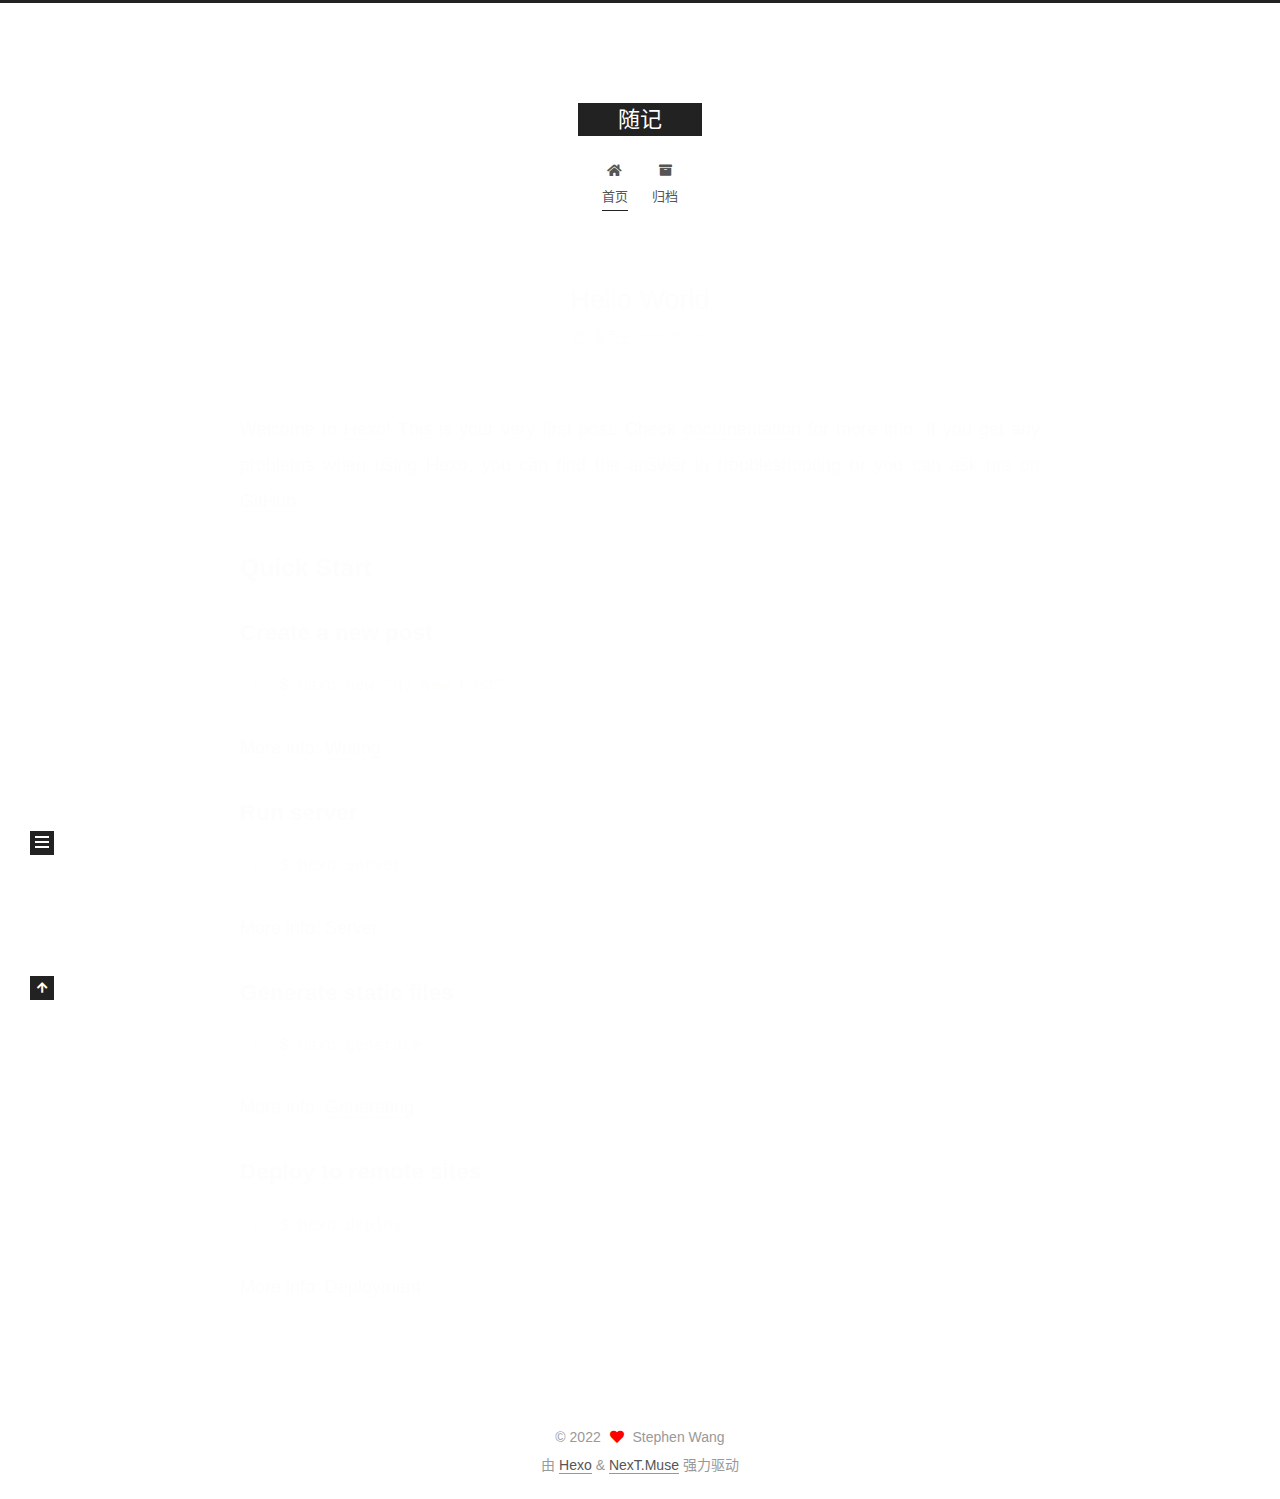
==== index.html @ b73f115b "Site updated: 2022-05-12 23:34:53" ====
<!DOCTYPE html>
<html lang="zh-CN">
<head>
  <meta charset="UTF-8">
<meta name="viewport" content="width=device-width, initial-scale=1, maximum-scale=2">
<meta name="theme-color" content="#222">
<meta name="generator" content="Hexo 6.2.0">
  <link rel="apple-touch-icon" sizes="180x180" href="/images/apple-touch-icon-next.png">
  <link rel="icon" type="image/png" sizes="32x32" href="/images/favicon-32x32-next.png">
  <link rel="icon" type="image/png" sizes="16x16" href="/images/favicon-16x16-next.png">
  <link rel="mask-icon" href="/images/logo.svg" color="#222">

<link rel="stylesheet" href="/css/main.css">


<link rel="stylesheet" href="/lib/font-awesome/css/all.min.css">

<script id="hexo-configurations">
    var NexT = window.NexT || {};
    var CONFIG = {"hostname":"example.com","root":"/","scheme":"Muse","version":"7.8.0","exturl":false,"sidebar":{"position":"left","display":"post","padding":18,"offset":12,"onmobile":false},"copycode":{"enable":false,"show_result":false,"style":null},"back2top":{"enable":true,"sidebar":false,"scrollpercent":false},"bookmark":{"enable":false,"color":"#222","save":"auto"},"fancybox":false,"mediumzoom":false,"lazyload":false,"pangu":false,"comments":{"style":"tabs","active":null,"storage":true,"lazyload":false,"nav":null},"algolia":{"hits":{"per_page":10},"labels":{"input_placeholder":"Search for Posts","hits_empty":"We didn't find any results for the search: ${query}","hits_stats":"${hits} results found in ${time} ms"}},"localsearch":{"enable":false,"trigger":"auto","top_n_per_article":1,"unescape":false,"preload":false},"motion":{"enable":true,"async":false,"transition":{"post_block":"fadeIn","post_header":"slideDownIn","post_body":"slideDownIn","coll_header":"slideLeftIn","sidebar":"slideUpIn"}}};
  </script>

  <meta property="og:type" content="website">
<meta property="og:title" content="随记">
<meta property="og:url" content="http://example.com/index.html">
<meta property="og:site_name" content="随记">
<meta property="og:locale" content="zh_CN">
<meta property="article:author" content="Stephen Wang">
<meta name="twitter:card" content="summary">

<link rel="canonical" href="http://example.com/">


<script id="page-configurations">
  // https://hexo.io/docs/variables.html
  CONFIG.page = {
    sidebar: "",
    isHome : true,
    isPost : false,
    lang   : 'zh-CN'
  };
</script>

  <title>随记</title>
  






  <noscript>
  <style>
  .use-motion .brand,
  .use-motion .menu-item,
  .sidebar-inner,
  .use-motion .post-block,
  .use-motion .pagination,
  .use-motion .comments,
  .use-motion .post-header,
  .use-motion .post-body,
  .use-motion .collection-header { opacity: initial; }

  .use-motion .site-title,
  .use-motion .site-subtitle {
    opacity: initial;
    top: initial;
  }

  .use-motion .logo-line-before i { left: initial; }
  .use-motion .logo-line-after i { right: initial; }
  </style>
</noscript>

</head>

<body itemscope itemtype="http://schema.org/WebPage">
  <div class="container use-motion">
    <div class="headband"></div>

    <header class="header" itemscope itemtype="http://schema.org/WPHeader">
      <div class="header-inner"><div class="site-brand-container">
  <div class="site-nav-toggle">
    <div class="toggle" aria-label="切换导航栏">
      <span class="toggle-line toggle-line-first"></span>
      <span class="toggle-line toggle-line-middle"></span>
      <span class="toggle-line toggle-line-last"></span>
    </div>
  </div>

  <div class="site-meta">

    <a href="/" class="brand" rel="start">
      <span class="logo-line-before"><i></i></span>
      <h1 class="site-title">随记</h1>
      <span class="logo-line-after"><i></i></span>
    </a>
  </div>

  <div class="site-nav-right">
    <div class="toggle popup-trigger">
    </div>
  </div>
</div>




<nav class="site-nav">
  <ul id="menu" class="main-menu menu">
        <li class="menu-item menu-item-home">

    <a href="/" rel="section"><i class="fa fa-home fa-fw"></i>首页</a>

  </li>
        <li class="menu-item menu-item-archives">

    <a href="/archives/" rel="section"><i class="fa fa-archive fa-fw"></i>归档</a>

  </li>
  </ul>
</nav>




</div>
    </header>

    
  <div class="back-to-top">
    <i class="fa fa-arrow-up"></i>
    <span>0%</span>
  </div>


    <main class="main">
      <div class="main-inner">
        <div class="content-wrap">
          

          <div class="content index posts-expand">
            
      
  
  
  <article itemscope itemtype="http://schema.org/Article" class="post-block" lang="zh-CN">
    <link itemprop="mainEntityOfPage" href="http://example.com/2022/05/12/hello-world/">

    <span hidden itemprop="author" itemscope itemtype="http://schema.org/Person">
      <meta itemprop="image" content="/images/avatar.gif">
      <meta itemprop="name" content="Stephen Wang">
      <meta itemprop="description" content="">
    </span>

    <span hidden itemprop="publisher" itemscope itemtype="http://schema.org/Organization">
      <meta itemprop="name" content="随记">
    </span>
      <header class="post-header">
        <h2 class="post-title" itemprop="name headline">
          
            <a href="/2022/05/12/hello-world/" class="post-title-link" itemprop="url">Hello World</a>
        </h2>

        <div class="post-meta">
            <span class="post-meta-item">
              <span class="post-meta-item-icon">
                <i class="far fa-calendar"></i>
              </span>
              <span class="post-meta-item-text">发表于</span>

              <time title="创建时间：2022-05-12 22:41:40" itemprop="dateCreated datePublished" datetime="2022-05-12T22:41:40+08:00">2022-05-12</time>
            </span>

          

        </div>
      </header>

    
    
    
    <div class="post-body" itemprop="articleBody">

      
          <p>Welcome to <a target="_blank" rel="noopener" href="https://hexo.io/">Hexo</a>! This is your very first post. Check <a target="_blank" rel="noopener" href="https://hexo.io/docs/">documentation</a> for more info. If you get any problems when using Hexo, you can find the answer in <a target="_blank" rel="noopener" href="https://hexo.io/docs/troubleshooting.html">troubleshooting</a> or you can ask me on <a target="_blank" rel="noopener" href="https://github.com/hexojs/hexo/issues">GitHub</a>.</p>
<h2 id="Quick-Start"><a href="#Quick-Start" class="headerlink" title="Quick Start"></a>Quick Start</h2><h3 id="Create-a-new-post"><a href="#Create-a-new-post" class="headerlink" title="Create a new post"></a>Create a new post</h3><figure class="highlight bash"><table><tr><td class="gutter"><pre><span class="line">1</span><br></pre></td><td class="code"><pre><span class="line">$ hexo new <span class="string">&quot;My New Post&quot;</span></span><br></pre></td></tr></table></figure>

<p>More info: <a target="_blank" rel="noopener" href="https://hexo.io/docs/writing.html">Writing</a></p>
<h3 id="Run-server"><a href="#Run-server" class="headerlink" title="Run server"></a>Run server</h3><figure class="highlight bash"><table><tr><td class="gutter"><pre><span class="line">1</span><br></pre></td><td class="code"><pre><span class="line">$ hexo server</span><br></pre></td></tr></table></figure>

<p>More info: <a target="_blank" rel="noopener" href="https://hexo.io/docs/server.html">Server</a></p>
<h3 id="Generate-static-files"><a href="#Generate-static-files" class="headerlink" title="Generate static files"></a>Generate static files</h3><figure class="highlight bash"><table><tr><td class="gutter"><pre><span class="line">1</span><br></pre></td><td class="code"><pre><span class="line">$ hexo generate</span><br></pre></td></tr></table></figure>

<p>More info: <a target="_blank" rel="noopener" href="https://hexo.io/docs/generating.html">Generating</a></p>
<h3 id="Deploy-to-remote-sites"><a href="#Deploy-to-remote-sites" class="headerlink" title="Deploy to remote sites"></a>Deploy to remote sites</h3><figure class="highlight bash"><table><tr><td class="gutter"><pre><span class="line">1</span><br></pre></td><td class="code"><pre><span class="line">$ hexo deploy</span><br></pre></td></tr></table></figure>

<p>More info: <a target="_blank" rel="noopener" href="https://hexo.io/docs/one-command-deployment.html">Deployment</a></p>

      
    </div>

    
    
    
      <footer class="post-footer">
        <div class="post-eof"></div>
      </footer>
  </article>
  
  
  


  



          </div>
          

<script>
  window.addEventListener('tabs:register', () => {
    let { activeClass } = CONFIG.comments;
    if (CONFIG.comments.storage) {
      activeClass = localStorage.getItem('comments_active') || activeClass;
    }
    if (activeClass) {
      let activeTab = document.querySelector(`a[href="#comment-${activeClass}"]`);
      if (activeTab) {
        activeTab.click();
      }
    }
  });
  if (CONFIG.comments.storage) {
    window.addEventListener('tabs:click', event => {
      if (!event.target.matches('.tabs-comment .tab-content .tab-pane')) return;
      let commentClass = event.target.classList[1];
      localStorage.setItem('comments_active', commentClass);
    });
  }
</script>

        </div>
          
  
  <div class="toggle sidebar-toggle">
    <span class="toggle-line toggle-line-first"></span>
    <span class="toggle-line toggle-line-middle"></span>
    <span class="toggle-line toggle-line-last"></span>
  </div>

  <aside class="sidebar">
    <div class="sidebar-inner">

      <ul class="sidebar-nav motion-element">
        <li class="sidebar-nav-toc">
          文章目录
        </li>
        <li class="sidebar-nav-overview">
          站点概览
        </li>
      </ul>

      <!--noindex-->
      <div class="post-toc-wrap sidebar-panel">
      </div>
      <!--/noindex-->

      <div class="site-overview-wrap sidebar-panel">
        <div class="site-author motion-element" itemprop="author" itemscope itemtype="http://schema.org/Person">
  <p class="site-author-name" itemprop="name">Stephen Wang</p>
  <div class="site-description" itemprop="description"></div>
</div>
<div class="site-state-wrap motion-element">
  <nav class="site-state">
      <div class="site-state-item site-state-posts">
          <a href="/archives/">
        
          <span class="site-state-item-count">1</span>
          <span class="site-state-item-name">日志</span>
        </a>
      </div>
  </nav>
</div>



      </div>

    </div>
  </aside>
  <div id="sidebar-dimmer"></div>


      </div>
    </main>

    <footer class="footer">
      <div class="footer-inner">
        

        

<div class="copyright">
  
  &copy; 
  <span itemprop="copyrightYear">2022</span>
  <span class="with-love">
    <i class="fa fa-heart"></i>
  </span>
  <span class="author" itemprop="copyrightHolder">Stephen Wang</span>
</div>
  <div class="powered-by">由 <a href="https://hexo.io/" class="theme-link" rel="noopener" target="_blank">Hexo</a> & <a href="https://muse.theme-next.org/" class="theme-link" rel="noopener" target="_blank">NexT.Muse</a> 强力驱动
  </div>

        








      </div>
    </footer>
  </div>

  
  <script src="/lib/anime.min.js"></script>
  <script src="/lib/velocity/velocity.min.js"></script>
  <script src="/lib/velocity/velocity.ui.min.js"></script>

<script src="/js/utils.js"></script>

<script src="/js/motion.js"></script>


<script src="/js/schemes/muse.js"></script>


<script src="/js/next-boot.js"></script>




  















  

  

</body>
</html>
---- css/main.css ----
:root {
  --body-bg-color: #fff;
  --content-bg-color: #fff;
  --card-bg-color: #f5f5f5;
  --text-color: #555;
  --blockquote-color: #666;
  --link-color: #555;
  --link-hover-color: #222;
  --brand-color: #fff;
  --brand-hover-color: #fff;
  --table-row-odd-bg-color: #f9f9f9;
  --table-row-hover-bg-color: #f5f5f5;
  --menu-item-bg-color: #f5f5f5;
  --btn-default-bg: #222;
  --btn-default-color: #fff;
  --btn-default-border-color: #222;
  --btn-default-hover-bg: #fff;
  --btn-default-hover-color: #222;
  --btn-default-hover-border-color: #222;
}
html {
  line-height: 1.15; /* 1 */
  -webkit-text-size-adjust: 100%; /* 2 */
}
body {
  margin: 0;
}
main {
  display: block;
}
h1 {
  font-size: 2em;
  margin: 0.67em 0;
}
hr {
  box-sizing: content-box; /* 1 */
  height: 0; /* 1 */
  overflow: visible; /* 2 */
}
pre {
  font-family: monospace, monospace; /* 1 */
  font-size: 1em; /* 2 */
}
a {
  background: transparent;
}
abbr[title] {
  border-bottom: none; /* 1 */
  text-decoration: underline; /* 2 */
  text-decoration: underline dotted; /* 2 */
}
b,
strong {
  font-weight: bolder;
}
code,
kbd,
samp {
  font-family: monospace, monospace; /* 1 */
  font-size: 1em; /* 2 */
}
small {
  font-size: 80%;
}
sub,
sup {
  font-size: 75%;
  line-height: 0;
  position: relative;
  vertical-align: baseline;
}
sub {
  bottom: -0.25em;
}
sup {
  top: -0.5em;
}
img {
  border-style: none;
}
button,
input,
optgroup,
select,
textarea {
  font-family: inherit; /* 1 */
  font-size: 100%; /* 1 */
  line-height: 1.15; /* 1 */
  margin: 0; /* 2 */
}
button,
input {
/* 1 */
  overflow: visible;
}
button,
select {
/* 1 */
  text-transform: none;
}
button,
[type='button'],
[type='reset'],
[type='submit'] {
  -webkit-appearance: button;
}
button::-moz-focus-inner,
[type='button']::-moz-focus-inner,
[type='reset']::-moz-focus-inner,
[type='submit']::-moz-focus-inner {
  border-style: none;
  padding: 0;
}
button:-moz-focusring,
[type='button']:-moz-focusring,
[type='reset']:-moz-focusring,
[type='submit']:-moz-focusring {
  outline: 1px dotted ButtonText;
}
fieldset {
  padding: 0.35em 0.75em 0.625em;
}
legend {
  box-sizing: border-box; /* 1 */
  color: inherit; /* 2 */
  display: table; /* 1 */
  max-width: 100%; /* 1 */
  padding: 0; /* 3 */
  white-space: normal; /* 1 */
}
progress {
  vertical-align: baseline;
}
textarea {
  overflow: auto;
}
[type='checkbox'],
[type='radio'] {
  box-sizing: border-box; /* 1 */
  padding: 0; /* 2 */
}
[type='number']::-webkit-inner-spin-button,
[type='number']::-webkit-outer-spin-button {
  height: auto;
}
[type='search'] {
  outline-offset: -2px; /* 2 */
  -webkit-appearance: textfield; /* 1 */
}
[type='search']::-webkit-search-decoration {
  -webkit-appearance: none;
}
::-webkit-file-upload-button {
  font: inherit; /* 2 */
  -webkit-appearance: button; /* 1 */
}
details {
  display: block;
}
summary {
  display: list-item;
}
template {
  display: none;
}
[hidden] {
  display: none;
}
::selection {
  background: #262a30;
  color: #eee;
}
html,
body {
  height: 100%;
}
body {
  background: var(--body-bg-color);
  color: var(--text-color);
  font-family: 'Lato', "PingFang SC", "Microsoft YaHei", sans-serif;
  font-size: 1em;
  line-height: 2;
}
@media (max-width: 991px) {
  body {
    padding-left: 0 !important;
    padding-right: 0 !important;
  }
}
h1,
h2,
h3,
h4,
h5,
h6 {
  font-family: 'Lato', "PingFang SC", "Microsoft YaHei", sans-serif;
  font-weight: bold;
  line-height: 1.5;
  margin: 20px 0 15px;
}
h1 {
  font-size: 1.5em;
}
h2 {
  font-size: 1.375em;
}
h3 {
  font-size: 1.25em;
}
h4 {
  font-size: 1.125em;
}
h5 {
  font-size: 1em;
}
h6 {
  font-size: 0.875em;
}
p {
  margin: 0 0 20px 0;
}
a,
span.exturl {
  border-bottom: 1px solid #999;
  color: var(--link-color);
  outline: 0;
  text-decoration: none;
  overflow-wrap: break-word;
  word-wrap: break-word;
  cursor: pointer;
}
a:hover,
span.exturl:hover {
  border-bottom-color: var(--link-hover-color);
  color: var(--link-hover-color);
}
iframe,
img,
video {
  display: block;
  margin-left: auto;
  margin-right: auto;
  max-width: 100%;
}
hr {
  background-image: repeating-linear-gradient(-45deg, #ddd, #ddd 4px, transparent 4px, transparent 8px);
  border: 0;
  height: 3px;
  margin: 40px 0;
}
blockquote {
  border-left: 4px solid #ddd;
  color: var(--blockquote-color);
  margin: 0;
  padding: 0 15px;
}
blockquote cite::before {
  content: '-';
  padding: 0 5px;
}
dt {
  font-weight: bold;
}
dd {
  margin: 0;
  padding: 0;
}
kbd {
  background-color: #f5f5f5;
  background-image: linear-gradient(#eee, #fff, #eee);
  border: 1px solid #ccc;
  border-radius: 0.2em;
  box-shadow: 0.1em 0.1em 0.2em rgba(0,0,0,0.1);
  color: #555;
  font-family: inherit;
  padding: 0.1em 0.3em;
  white-space: nowrap;
}
.table-container {
  overflow: auto;
}
table {
  border-collapse: collapse;
  border-spacing: 0;
  font-size: 0.875em;
  margin: 0 0 20px 0;
  width: 100%;
}
tbody tr:nth-of-type(odd) {
  background: var(--table-row-odd-bg-color);
}
tbody tr:hover {
  background: var(--table-row-hover-bg-color);
}
caption,
th,
td {
  font-weight: normal;
  padding: 8px;
  vertical-align: middle;
}
th,
td {
  border: 1px solid #ddd;
  border-bottom: 3px solid #ddd;
}
th {
  font-weight: 700;
  padding-bottom: 10px;
}
td {
  border-bottom-width: 1px;
}
.btn {
  background: var(--btn-default-bg);
  border: 2px solid var(--btn-default-border-color);
  border-radius: 0;
  color: var(--btn-default-color);
  display: inline-block;
  font-size: 0.875em;
  line-height: 2;
  padding: 0 20px;
  text-decoration: none;
  transition-property: background-color;
  transition-delay: 0s;
  transition-duration: 0.2s;
  transition-timing-function: ease-in-out;
}
.btn:hover {
  background: var(--btn-default-hover-bg);
  border-color: var(--btn-default-hover-border-color);
  color: var(--btn-default-hover-color);
}
.btn + .btn {
  margin: 0 0 8px 8px;
}
.btn .fa-fw {
  text-align: left;
  width: 1.285714285714286em;
}
.toggle {
  line-height: 0;
}
.toggle .toggle-line {
  background: #fff;
  display: inline-block;
  height: 2px;
  left: 0;
  position: relative;
  top: 0;
  transition: all 0.4s;
  vertical-align: top;
  width: 100%;
}
.toggle .toggle-line:not(:first-child) {
  margin-top: 3px;
}
.toggle.toggle-arrow .toggle-line-first {
  left: 50%;
  top: 2px;
  transform: rotate(45deg);
  width: 50%;
}
.toggle.toggle-arrow .toggle-line-middle {
  left: 2px;
  width: 90%;
}
.toggle.toggle-arrow .toggle-line-last {
  left: 50%;
  top: -2px;
  transform: rotate(-45deg);
  width: 50%;
}
.toggle.toggle-close .toggle-line-first {
  transform: rotate(-45deg);
  top: 5px;
}
.toggle.toggle-close .toggle-line-middle {
  opacity: 0;
}
.toggle.toggle-close .toggle-line-last {
  transform: rotate(45deg);
  top: -5px;
}
.highlight,
pre {
  background: #f7f7f7;
  color: #4d4d4c;
  line-height: 1.6;
  margin: 0 auto 20px;
}
pre,
code {
  font-family: consolas, Menlo, monospace, "PingFang SC", "Microsoft YaHei";
}
code {
  background: #eee;
  border-radius: 3px;
  color: #555;
  padding: 2px 4px;
  overflow-wrap: break-word;
  word-wrap: break-word;
}
.highlight *::selection {
  background: #d6d6d6;
}
.highlight pre {
  border: 0;
  margin: 0;
  padding: 10px 0;
}
.highlight table {
  border: 0;
  margin: 0;
  width: auto;
}
.highlight td {
  border: 0;
  padding: 0;
}
.highlight figcaption {
  background: #eff2f3;
  color: #4d4d4c;
  display: flex;
  font-size: 0.875em;
  justify-content: space-between;
  line-height: 1.2;
  padding: 0.5em;
}
.highlight figcaption a {
  color: #4d4d4c;
}
.highlight figcaption a:hover {
  border-bottom-color: #4d4d4c;
}
.highlight .gutter {
  -moz-user-select: none;
  -ms-user-select: none;
  -webkit-user-select: none;
  user-select: none;
}
.highlight .gutter pre {
  background: #eff2f3;
  color: #869194;
  padding-left: 10px;
  padding-right: 10px;
  text-align: right;
}
.highlight .code pre {
  background: #f7f7f7;
  padding-left: 10px;
  width: 100%;
}
.gist table {
  width: auto;
}
.gist table td {
  border: 0;
}
pre {
  overflow: auto;
  padding: 10px;
}
pre code {
  background: none;
  color: #4d4d4c;
  font-size: 0.875em;
  padding: 0;
  text-shadow: none;
}
pre .deletion {
  background: #fdd;
}
pre .addition {
  background: #dfd;
}
pre .meta {
  color: #eab700;
  -moz-user-select: none;
  -ms-user-select: none;
  -webkit-user-select: none;
  user-select: none;
}
pre .comment {
  color: #8e908c;
}
pre .variable,
pre .attribute,
pre .tag,
pre .name,
pre .regexp,
pre .ruby .constant,
pre .xml .tag .title,
pre .xml .pi,
pre .xml .doctype,
pre .html .doctype,
pre .css .id,
pre .css .class,
pre .css .pseudo {
  color: #c82829;
}
pre .number,
pre .preprocessor,
pre .built_in,
pre .builtin-name,
pre .literal,
pre .params,
pre .constant,
pre .command {
  color: #f5871f;
}
pre .ruby .class .title,
pre .css .rules .attribute,
pre .string,
pre .symbol,
pre .value,
pre .inheritance,
pre .header,
pre .ruby .symbol,
pre .xml .cdata,
pre .special,
pre .formula {
  color: #718c00;
}
pre .title,
pre .css .hexcolor {
  color: #3e999f;
}
pre .function,
pre .python .decorator,
pre .python .title,
pre .ruby .function .title,
pre .ruby .title .keyword,
pre .perl .sub,
pre .javascript .title,
pre .coffeescript .title {
  color: #4271ae;
}
pre .keyword,
pre .javascript .function {
  color: #8959a8;
}
.blockquote-center {
  border-left: none;
  margin: 40px 0;
  padding: 0;
  position: relative;
  text-align: center;
}
.blockquote-center .fa {
  display: block;
  opacity: 0.6;
  position: absolute;
  width: 100%;
}
.blockquote-center .fa-quote-left {
  border-top: 1px solid #ccc;
  text-align: left;
  top: -20px;
}
.blockquote-center .fa-quote-right {
  border-bottom: 1px solid #ccc;
  text-align: right;
  bottom: -20px;
}
.blockquote-center p,
.blockquote-center div {
  text-align: center;
}
.post-body .group-picture img {
  margin: 0 auto;
  padding: 0 3px;
}
.group-picture-row {
  margin-bottom: 6px;
  overflow: hidden;
}
.group-picture-column {
  float: left;
  margin-bottom: 10px;
}
.post-body .label {
  color: #555;
  display: inline;
  padding: 0 2px;
}
.post-body .label.default {
  background: #f0f0f0;
}
.post-body .label.primary {
  background: #efe6f7;
}
.post-body .label.info {
  background: #e5f2f8;
}
.post-body .label.success {
  background: #e7f4e9;
}
.post-body .label.warning {
  background: #fcf6e1;
}
.post-body .label.danger {
  background: #fae8eb;
}
.post-body .tabs {
  margin-bottom: 20px;
}
.post-body .tabs,
.tabs-comment {
  display: block;
  padding-top: 10px;
  position: relative;
}
.post-body .tabs ul.nav-tabs,
.tabs-comment ul.nav-tabs {
  display: flex;
  flex-wrap: wrap;
  margin: 0;
  margin-bottom: -1px;
  padding: 0;
}
@media (max-width: 413px) {
  .post-body .tabs ul.nav-tabs,
  .tabs-comment ul.nav-tabs {
    display: block;
    margin-bottom: 5px;
  }
}
.post-body .tabs ul.nav-tabs li.tab,
.tabs-comment ul.nav-tabs li.tab {
  border-bottom: 1px solid #ddd;
  border-left: 1px solid transparent;
  border-right: 1px solid transparent;
  border-top: 3px solid transparent;
  flex-grow: 1;
  list-style-type: none;
  border-radius: 0 0 0 0;
}
@media (max-width: 413px) {
  .post-body .tabs ul.nav-tabs li.tab,
  .tabs-comment ul.nav-tabs li.tab {
    border-bottom: 1px solid transparent;
    border-left: 3px solid transparent;
    border-right: 1px solid transparent;
    border-top: 1px solid transparent;
  }
}
@media (max-width: 413px) {
  .post-body .tabs ul.nav-tabs li.tab,
  .tabs-comment ul.nav-tabs li.tab {
    border-radius: 0;
  }
}
.post-body .tabs ul.nav-tabs li.tab a,
.tabs-comment ul.nav-tabs li.tab a {
  border-bottom: initial;
  display: block;
  line-height: 1.8;
  outline: 0;
  padding: 0.25em 0.75em;
  text-align: center;
  transition-delay: 0s;
  transition-duration: 0.2s;
  transition-timing-function: ease-out;
}
.post-body .tabs ul.nav-tabs li.tab a i,
.tabs-comment ul.nav-tabs li.tab a i {
  width: 1.285714285714286em;
}
.post-body .tabs ul.nav-tabs li.tab.active,
.tabs-comment ul.nav-tabs li.tab.active {
  border-bottom: 1px solid transparent;
  border-left: 1px solid #ddd;
  border-right: 1px solid #ddd;
  border-top: 3px solid #fc6423;
}
@media (max-width: 413px) {
  .post-body .tabs ul.nav-tabs li.tab.active,
  .tabs-comment ul.nav-tabs li.tab.active {
    border-bottom: 1px solid #ddd;
    border-left: 3px solid #fc6423;
    border-right: 1px solid #ddd;
    border-top: 1px solid #ddd;
  }
}
.post-body .tabs ul.nav-tabs li.tab.active a,
.tabs-comment ul.nav-tabs li.tab.active a {
  color: var(--link-color);
  cursor: default;
}
.post-body .tabs .tab-content .tab-pane,
.tabs-comment .tab-content .tab-pane {
  border: 1px solid #ddd;
  border-top: 0;
  padding: 20px 20px 0 20px;
  border-radius: 0;
}
.post-body .tabs .tab-content .tab-pane:not(.active),
.tabs-comment .tab-content .tab-pane:not(.active) {
  display: none;
}
.post-body .tabs .tab-content .tab-pane.active,
.tabs-comment .tab-content .tab-pane.active {
  display: block;
}
.post-body .tabs .tab-content .tab-pane.active:nth-of-type(1),
.tabs-comment .tab-content .tab-pane.active:nth-of-type(1) {
  border-radius: 0 0 0 0;
}
@media (max-width: 413px) {
  .post-body .tabs .tab-content .tab-pane.active:nth-of-type(1),
  .tabs-comment .tab-content .tab-pane.active:nth-of-type(1) {
    border-radius: 0;
  }
}
.post-body .note {
  border-radius: 3px;
  margin-bottom: 20px;
  padding: 1em;
  position: relative;
  border: 1px solid #eee;
  border-left-width: 5px;
}
.post-body .note h2,
.post-body .note h3,
.post-body .note h4,
.post-body .note h5,
.post-body .note h6 {
  margin-top: 0;
  border-bottom: initial;
  margin-bottom: 0;
  padding-top: 0;
}
.post-body .note p:first-child,
.post-body .note ul:first-child,
.post-body .note ol:first-child,
.post-body .note table:first-child,
.post-body .note pre:first-child,
.post-body .note blockquote:first-child,
.post-body .note img:first-child {
  margin-top: 0;
}
.post-body .note p:last-child,
.post-body .note ul:last-child,
.post-body .note ol:last-child,
.post-body .note table:last-child,
.post-body .note pre:last-child,
.post-body .note blockquote:last-child,
.post-body .note img:last-child {
  margin-bottom: 0;
}
.post-body .note.default {
  border-left-color: #777;
}
.post-body .note.default h2,
.post-body .note.default h3,
.post-body .note.default h4,
.post-body .note.default h5,
.post-body .note.default h6 {
  color: #777;
}
.post-body .note.primary {
  border-left-color: #6f42c1;
}
.post-body .note.primary h2,
.post-body .note.primary h3,
.post-body .note.primary h4,
.post-body .note.primary h5,
.post-body .note.primary h6 {
  color: #6f42c1;
}
.post-body .note.info {
  border-left-color: #428bca;
}
.post-body .note.info h2,
.post-body .note.info h3,
.post-body .note.info h4,
.post-body .note.info h5,
.post-body .note.info h6 {
  color: #428bca;
}
.post-body .note.success {
  border-left-color: #5cb85c;
}
.post-body .note.success h2,
.post-body .note.success h3,
.post-body .note.success h4,
.post-body .note.success h5,
.post-body .note.success h6 {
  color: #5cb85c;
}
.post-body .note.warning {
  border-left-color: #f0ad4e;
}
.post-body .note.warning h2,
.post-body .note.warning h3,
.post-body .note.warning h4,
.post-body .note.warning h5,
.post-body .note.warning h6 {
  color: #f0ad4e;
}
.post-body .note.danger {
  border-left-color: #d9534f;
}
.post-body .note.danger h2,
.post-body .note.danger h3,
.post-body .note.danger h4,
.post-body .note.danger h5,
.post-body .note.danger h6 {
  color: #d9534f;
}
.pagination .prev,
.pagination .next,
.pagination .page-number,
.pagination .space {
  display: inline-block;
  margin: 0 10px;
  padding: 0 11px;
  position: relative;
  top: -1px;
}
@media (max-width: 767px) {
  .pagination .prev,
  .pagination .next,
  .pagination .page-number,
  .pagination .space {
    margin: 0 5px;
  }
}
.pagination {
  border-top: 1px solid #eee;
  margin: 120px 0 0;
  text-align: center;
}
.pagination .prev,
.pagination .next,
.pagination .page-number {
  border-bottom: 0;
  border-top: 1px solid #eee;
  transition-property: border-color;
  transition-delay: 0s;
  transition-duration: 0.2s;
  transition-timing-function: ease-in-out;
}
.pagination .prev:hover,
.pagination .next:hover,
.pagination .page-number:hover {
  border-top-color: #222;
}
.pagination .space {
  margin: 0;
  padding: 0;
}
.pagination .prev {
  margin-left: 0;
}
.pagination .next {
  margin-right: 0;
}
.pagination .page-number.current {
  background: #ccc;
  border-top-color: #ccc;
  color: #fff;
}
@media (max-width: 767px) {
  .pagination {
    border-top: none;
  }
  .pagination .prev,
  .pagination .next,
  .pagination .page-number {
    border-bottom: 1px solid #eee;
    border-top: 0;
    margin-bottom: 10px;
    padding: 0 10px;
  }
  .pagination .prev:hover,
  .pagination .next:hover,
  .pagination .page-number:hover {
    border-bottom-color: #222;
  }
}
.comments {
  margin-top: 60px;
  overflow: hidden;
}
.comment-button-group {
  display: flex;
  flex-wrap: wrap-reverse;
  justify-content: center;
  margin: 1em 0;
}
.comment-button-group .comment-button {
  margin: 0.1em 0.2em;
}
.comment-button-group .comment-button.active {
  background: var(--btn-default-hover-bg);
  border-color: var(--btn-default-hover-border-color);
  color: var(--btn-default-hover-color);
}
.comment-position {
  display: none;
}
.comment-position.active {
  display: block;
}
.tabs-comment {
  background: var(--content-bg-color);
  margin-top: 4em;
  padding-top: 0;
}
.tabs-comment .comments {
  border: 0;
  box-shadow: none;
  margin-top: 0;
  padding-top: 0;
}
.container {
  min-height: 100%;
  position: relative;
}
.main-inner {
  margin: 0 auto;
  width: 700px;
}
@media (min-width: 1200px) {
  .main-inner {
    width: 800px;
  }
}
@media (min-width: 1600px) {
  .main-inner {
    width: 900px;
  }
}
@media (max-width: 767px) {
  .content-wrap {
    padding: 0 20px;
  }
}
.header {
  background: transparent;
}
.header-inner {
  margin: 0 auto;
  width: 700px;
}
@media (min-width: 1200px) {
  .header-inner {
    width: 800px;
  }
}
@media (min-width: 1600px) {
  .header-inner {
    width: 900px;
  }
}
.site-brand-container {
  display: flex;
  flex-shrink: 0;
  padding: 0 10px;
}
.headband {
  background: #222;
  height: 3px;
}
.site-meta {
  flex-grow: 1;
  text-align: center;
}
@media (max-width: 767px) {
  .site-meta {
    text-align: center;
  }
}
.brand {
  border-bottom: none;
  color: var(--brand-color);
  display: inline-block;
  line-height: 1.375em;
  padding: 0 40px;
  position: relative;
}
.brand:hover {
  color: var(--brand-hover-color);
}
.site-title {
  font-family: 'Lato', "PingFang SC", "Microsoft YaHei", sans-serif;
  font-size: 1.375em;
  font-weight: normal;
  margin: 0;
}
.site-subtitle {
  color: #999;
  font-size: 0.8125em;
  margin: 10px 0;
}
.use-motion .brand {
  opacity: 0;
}
.use-motion .site-title,
.use-motion .site-subtitle,
.use-motion .custom-logo-image {
  opacity: 0;
  position: relative;
  top: -10px;
}
.site-nav-toggle,
.site-nav-right {
  display: none;
}
@media (max-width: 767px) {
  .site-nav-toggle,
  .site-nav-right {
    display: flex;
    flex-direction: column;
    justify-content: center;
  }
}
.site-nav-toggle .toggle,
.site-nav-right .toggle {
  color: var(--text-color);
  padding: 10px;
  width: 22px;
}
.site-nav-toggle .toggle .toggle-line,
.site-nav-right .toggle .toggle-line {
  background: var(--text-color);
  border-radius: 1px;
}
.site-nav {
  display: block;
}
@media (max-width: 767px) {
  .site-nav {
    clear: both;
    display: none;
  }
}
.site-nav.site-nav-on {
  display: block;
}
.menu {
  margin-top: 20px;
  padding-left: 0;
  text-align: center;
}
.menu-item {
  display: inline-block;
  list-style: none;
  margin: 0 10px;
}
@media (max-width: 767px) {
  .menu-item {
    display: block;
    margin-top: 10px;
  }
  .menu-item.menu-item-search {
    display: none;
  }
}
.menu-item a,
.menu-item span.exturl {
  border-bottom: 0;
  display: block;
  font-size: 0.8125em;
  transition-property: border-color;
  transition-delay: 0s;
  transition-duration: 0.2s;
  transition-timing-function: ease-in-out;
}
@media (hover: none) {
  .menu-item a:hover,
  .menu-item span.exturl:hover {
    border-bottom-color: transparent !important;
  }
}
.menu-item .fa,
.menu-item .fab,
.menu-item .far,
.menu-item .fas {
  margin-right: 8px;
}
.menu-item .badge {
  display: inline-block;
  font-weight: bold;
  line-height: 1;
  margin-left: 0.35em;
  margin-top: 0.35em;
  text-align: center;
  white-space: nowrap;
}
@media (max-width: 767px) {
  .menu-item .badge {
    float: right;
    margin-left: 0;
  }
}
.menu-item-active a,
.menu .menu-item a:hover,
.menu .menu-item span.exturl:hover {
  background: var(--menu-item-bg-color);
}
.use-motion .menu-item {
  opacity: 0;
}
.sidebar {
  background: #222;
  bottom: 0;
  box-shadow: inset 0 2px 6px #000;
  position: fixed;
  top: 0;
}
@media (max-width: 991px) {
  .sidebar {
    display: none;
  }
}
.sidebar-inner {
  color: #999;
  padding: 18px 10px;
  text-align: center;
}
.cc-license {
  margin-top: 10px;
  text-align: center;
}
.cc-license .cc-opacity {
  border-bottom: none;
  opacity: 0.7;
}
.cc-license .cc-opacity:hover {
  opacity: 0.9;
}
.cc-license img {
  display: inline-block;
}
.site-author-image {
  border: 2px solid #333;
  display: block;
  margin: 0 auto;
  max-width: 96px;
  padding: 2px;
}
.site-author-name {
  color: #f5f5f5;
  font-weight: normal;
  margin: 5px 0 0;
  text-align: center;
}
.site-description {
  color: #999;
  font-size: 1em;
  margin-top: 5px;
  text-align: center;
}
.links-of-author {
  margin-top: 15px;
}
.links-of-author a,
.links-of-author span.exturl {
  border-bottom-color: #555;
  display: inline-block;
  font-size: 0.8125em;
  margin-bottom: 10px;
  margin-right: 10px;
  vertical-align: middle;
}
.links-of-author a::before,
.links-of-author span.exturl::before {
  background: #165c0a;
  border-radius: 50%;
  content: ' ';
  display: inline-block;
  height: 4px;
  margin-right: 3px;
  vertical-align: middle;
  width: 4px;
}
.sidebar-button {
  margin-top: 15px;
}
.sidebar-button a {
  border: 1px solid #fc6423;
  border-radius: 4px;
  color: #fc6423;
  display: inline-block;
  padding: 0 15px;
}
.sidebar-button a .fa,
.sidebar-button a .fab,
.sidebar-button a .far,
.sidebar-button a .fas {
  margin-right: 5px;
}
.sidebar-button a:hover {
  background: #fc6423;
  border: 1px solid #fc6423;
  color: #fff;
}
.sidebar-button a:hover .fa,
.sidebar-button a:hover .fab,
.sidebar-button a:hover .far,
.sidebar-button a:hover .fas {
  color: #fff;
}
.links-of-blogroll {
  font-size: 0.8125em;
  margin-top: 10px;
}
.links-of-blogroll-title {
  font-size: 0.875em;
  font-weight: 600;
  margin-top: 0;
}
.links-of-blogroll-list {
  list-style: none;
  margin: 0;
  padding: 0;
}
#sidebar-dimmer {
  display: none;
}
@media (max-width: 767px) {
  #sidebar-dimmer {
    background: #000;
    display: block;
    height: 100%;
    left: 100%;
    opacity: 0;
    position: fixed;
    top: 0;
    width: 100%;
    z-index: 1100;
  }
  .sidebar-active + #sidebar-dimmer {
    opacity: 0.7;
    transform: translateX(-100%);
    transition: opacity 0.5s;
  }
}
.sidebar-nav {
  margin: 0;
  padding-bottom: 20px;
  padding-left: 0;
}
.sidebar-nav li {
  border-bottom: 1px solid transparent;
  color: #666;
  cursor: pointer;
  display: inline-block;
  font-size: 0.875em;
}
.sidebar-nav li.sidebar-nav-overview {
  margin-left: 10px;
}
.sidebar-nav li:hover {
  color: #f5f5f5;
}
.sidebar-nav .sidebar-nav-active {
  border-bottom-color: #87daff;
  color: #87daff;
}
.sidebar-nav .sidebar-nav-active:hover {
  color: #87daff;
}
.sidebar-panel {
  display: none;
  overflow-x: hidden;
  overflow-y: auto;
}
.sidebar-panel-active {
  display: block;
}
.sidebar-toggle {
  background: #222;
  bottom: 45px;
  cursor: pointer;
  height: 14px;
  left: 30px;
  padding: 5px;
  position: fixed;
  width: 14px;
  z-index: 1300;
}
@media (max-width: 991px) {
  .sidebar-toggle {
    left: 20px;
    opacity: 0.8;
    display: none;
  }
}
.sidebar-toggle:hover .toggle-line {
  background: #87daff;
}
.post-toc {
  font-size: 0.875em;
}
.post-toc ol {
  list-style: none;
  margin: 0;
  padding: 0 2px 5px 10px;
  text-align: left;
}
.post-toc ol > ol {
  padding-left: 0;
}
.post-toc ol a {
  transition-property: all;
  transition-delay: 0s;
  transition-duration: 0.2s;
  transition-timing-function: ease-in-out;
}
.post-toc .nav-item {
  line-height: 1.8;
  overflow: hidden;
  text-overflow: ellipsis;
  white-space: nowrap;
}
.post-toc .nav .nav-child {
  display: none;
}
.post-toc .nav .active > .nav-child {
  display: block;
}
.post-toc .nav .active-current > .nav-child {
  display: block;
}
.post-toc .nav .active-current > .nav-child > .nav-item {
  display: block;
}
.post-toc .nav .active > a {
  border-bottom-color: #87daff;
  color: #87daff;
}
.post-toc .nav .active-current > a {
  color: #87daff;
}
.post-toc .nav .active-current > a:hover {
  color: #87daff;
}
.site-state {
  display: flex;
  justify-content: center;
  line-height: 1.4;
  margin-top: 10px;
  overflow: hidden;
  text-align: center;
  white-space: nowrap;
}
.site-state-item {
  padding: 0 15px;
}
.site-state-item:not(:first-child) {
  border-left: 1px solid #333;
}
.site-state-item a {
  border-bottom: none;
}
.site-state-item-count {
  display: block;
  font-size: 1.25em;
  font-weight: 600;
  text-align: center;
}
.site-state-item-name {
  color: inherit;
  font-size: 0.875em;
}
.footer {
  color: #999;
  font-size: 0.875em;
  padding: 20px 0;
}
.footer.footer-fixed {
  bottom: 0;
  left: 0;
  position: absolute;
  right: 0;
}
.footer-inner {
  box-sizing: border-box;
  margin: 0 auto;
  text-align: center;
  width: 700px;
}
@media (min-width: 1200px) {
  .footer-inner {
    width: 800px;
  }
}
@media (min-width: 1600px) {
  .footer-inner {
    width: 900px;
  }
}
.languages {
  display: inline-block;
  font-size: 1.125em;
  position: relative;
}
.languages .lang-select-label span {
  margin: 0 0.5em;
}
.languages .lang-select {
  height: 100%;
  left: 0;
  opacity: 0;
  position: absolute;
  top: 0;
  width: 100%;
}
.with-love {
  color: #ff0000;
  display: inline-block;
  margin: 0 5px;
}
.powered-by,
.theme-info {
  display: inline-block;
}
@-moz-keyframes iconAnimate {
  0%, 100% {
    transform: scale(1);
  }
  10%, 30% {
    transform: scale(0.9);
  }
  20%, 40%, 60%, 80% {
    transform: scale(1.1);
  }
  50%, 70% {
    transform: scale(1.1);
  }
}
@-webkit-keyframes iconAnimate {
  0%, 100% {
    transform: scale(1);
  }
  10%, 30% {
    transform: scale(0.9);
  }
  20%, 40%, 60%, 80% {
    transform: scale(1.1);
  }
  50%, 70% {
    transform: scale(1.1);
  }
}
@-o-keyframes iconAnimate {
  0%, 100% {
    transform: scale(1);
  }
  10%, 30% {
    transform: scale(0.9);
  }
  20%, 40%, 60%, 80% {
    transform: scale(1.1);
  }
  50%, 70% {
    transform: scale(1.1);
  }
}
@keyframes iconAnimate {
  0%, 100% {
    transform: scale(1);
  }
  10%, 30% {
    transform: scale(0.9);
  }
  20%, 40%, 60%, 80% {
    transform: scale(1.1);
  }
  50%, 70% {
    transform: scale(1.1);
  }
}
.back-to-top {
  font-size: 12px;
  text-align: center;
  transition-delay: 0s;
  transition-duration: 0.2s;
  transition-timing-function: ease-in-out;
}
.back-to-top {
  background: #222;
  bottom: -100px;
  box-sizing: border-box;
  color: #fff;
  cursor: pointer;
  left: 30px;
  opacity: 1;
  padding: 0 6px;
  position: fixed;
  transition-property: bottom;
  z-index: 1300;
  width: 24px;
}
.back-to-top span {
  display: none;
}
.back-to-top:hover {
  color: #87daff;
}
.back-to-top.back-to-top-on {
  bottom: 19px;
}
@media (max-width: 991px) {
  .back-to-top {
    left: 20px;
    opacity: 0.8;
  }
}
.post-body {
  font-family: 'Lato', "PingFang SC", "Microsoft YaHei", sans-serif;
  overflow-wrap: break-word;
  word-wrap: break-word;
}
@media (min-width: 1200px) {
  .post-body {
    font-size: 1.125em;
  }
}
.post-body .exturl .fa {
  font-size: 0.875em;
  margin-left: 4px;
}
.post-body .image-caption,
.post-body .figure .caption {
  color: #999;
  font-size: 0.875em;
  font-weight: bold;
  line-height: 1;
  margin: -20px auto 15px;
  text-align: center;
}
.post-sticky-flag {
  display: inline-block;
  transform: rotate(30deg);
}
.post-button {
  margin-top: 40px;
  text-align: center;
}
.use-motion .post-block,
.use-motion .pagination,
.use-motion .comments {
  opacity: 0;
}
.use-motion .post-header {
  opacity: 0;
}
.use-motion .post-body {
  opacity: 0;
}
.use-motion .collection-header {
  opacity: 0;
}
.posts-collapse {
  margin-left: 35px;
  position: relative;
}
@media (max-width: 767px) {
  .posts-collapse {
    margin-left: 0px;
    margin-right: 0px;
  }
}
.posts-collapse .collection-title {
  font-size: 1.125em;
  position: relative;
}
.posts-collapse .collection-title::before {
  background: #999;
  border: 1px solid #fff;
  border-radius: 50%;
  content: ' ';
  height: 10px;
  left: 0;
  margin-left: -6px;
  margin-top: -4px;
  position: absolute;
  top: 50%;
  width: 10px;
}
.posts-collapse .collection-year {
  font-size: 1.5em;
  font-weight: bold;
  margin: 60px 0;
  position: relative;
}
.posts-collapse .collection-year::before {
  background: #bbb;
  border-radius: 50%;
  content: ' ';
  height: 8px;
  left: 0;
  margin-left: -4px;
  margin-top: -4px;
  position: absolute;
  top: 50%;
  width: 8px;
}
.posts-collapse .collection-header {
  display: block;
  margin: 0 0 0 20px;
}
.posts-collapse .collection-header small {
  color: #bbb;
  margin-left: 5px;
}
.posts-collapse .post-header {
  border-bottom: 1px dashed #ccc;
  margin: 30px 0;
  padding-left: 15px;
  position: relative;
  transition-property: border;
  transition-delay: 0s;
  transition-duration: 0.2s;
  transition-timing-function: ease-in-out;
}
.posts-collapse .post-header::before {
  background: #bbb;
  border: 1px solid #fff;
  border-radius: 50%;
  content: ' ';
  height: 6px;
  left: 0;
  margin-left: -4px;
  position: absolute;
  top: 0.75em;
  transition-property: background;
  width: 6px;
  transition-delay: 0s;
  transition-duration: 0.2s;
  transition-timing-function: ease-in-out;
}
.posts-collapse .post-header:hover {
  border-bottom-color: #666;
}
.posts-collapse .post-header:hover::before {
  background: #222;
}
.posts-collapse .post-meta {
  display: inline;
  font-size: 0.75em;
  margin-right: 10px;
}
.posts-collapse .post-title {
  display: inline;
}
.posts-collapse .post-title a,
.posts-collapse .post-title span.exturl {
  border-bottom: none;
  color: var(--link-color);
}
.posts-collapse .post-title .fa-external-link-alt {
  font-size: 0.875em;
  margin-left: 5px;
}
.posts-collapse::before {
  background: #f5f5f5;
  content: ' ';
  height: 100%;
  left: 0;
  margin-left: -2px;
  position: absolute;
  top: 1.25em;
  width: 4px;
}
.post-eof {
  background: #ccc;
  height: 1px;
  margin: 80px auto 60px;
  text-align: center;
  width: 8%;
}
.post-block:last-of-type .post-eof {
  display: none;
}
.content {
  padding-top: 40px;
}
@media (min-width: 992px) {
  .post-body {
    text-align: justify;
  }
}
@media (max-width: 991px) {
  .post-body {
    text-align: justify;
  }
}
.post-body h1,
.post-body h2,
.post-body h3,
.post-body h4,
.post-body h5,
.post-body h6 {
  padding-top: 10px;
}
.post-body h1 .header-anchor,
.post-body h2 .header-anchor,
.post-body h3 .header-anchor,
.post-body h4 .header-anchor,
.post-body h5 .header-anchor,
.post-body h6 .header-anchor {
  border-bottom-style: none;
  color: #ccc;
  float: right;
  margin-left: 10px;
  visibility: hidden;
}
.post-body h1 .header-anchor:hover,
.post-body h2 .header-anchor:hover,
.post-body h3 .header-anchor:hover,
.post-body h4 .header-anchor:hover,
.post-body h5 .header-anchor:hover,
.post-body h6 .header-anchor:hover {
  color: inherit;
}
.post-body h1:hover .header-anchor,
.post-body h2:hover .header-anchor,
.post-body h3:hover .header-anchor,
.post-body h4:hover .header-anchor,
.post-body h5:hover .header-anchor,
.post-body h6:hover .header-anchor {
  visibility: visible;
}
.post-body iframe,
.post-body img,
.post-body video {
  margin-bottom: 20px;
}
.post-body .video-container {
  height: 0;
  margin-bottom: 20px;
  overflow: hidden;
  padding-top: 75%;
  position: relative;
  width: 100%;
}
.post-body .video-container iframe,
.post-body .video-container object,
.post-body .video-container embed {
  height: 100%;
  left: 0;
  margin: 0;
  position: absolute;
  top: 0;
  width: 100%;
}
.post-gallery {
  align-items: center;
  display: grid;
  grid-gap: 10px;
  grid-template-columns: 1fr 1fr 1fr;
  margin-bottom: 20px;
}
@media (max-width: 767px) {
  .post-gallery {
    grid-template-columns: 1fr 1fr;
  }
}
.post-gallery a {
  border: 0;
}
.post-gallery img {
  margin: 0;
}
.posts-expand .post-header {
  font-size: 1.125em;
}
.posts-expand .post-title {
  font-size: 1.5em;
  font-weight: normal;
  margin: initial;
  text-align: center;
  overflow-wrap: break-word;
  word-wrap: break-word;
}
.posts-expand .post-title-link {
  border-bottom: none;
  color: var(--link-color);
  display: inline-block;
  position: relative;
  vertical-align: top;
}
.posts-expand .post-title-link::before {
  background: var(--link-color);
  bottom: 0;
  content: '';
  height: 2px;
  left: 0;
  position: absolute;
  transform: scaleX(0);
  visibility: hidden;
  width: 100%;
  transition-delay: 0s;
  transition-duration: 0.2s;
  transition-timing-function: ease-in-out;
}
.posts-expand .post-title-link:hover::before {
  transform: scaleX(1);
  visibility: visible;
}
.posts-expand .post-title-link .fa-external-link-alt {
  font-size: 0.875em;
  margin-left: 5px;
}
.posts-expand .post-meta {
  color: #999;
  font-family: 'Lato', "PingFang SC", "Microsoft YaHei", sans-serif;
  font-size: 0.75em;
  margin: 3px 0 60px 0;
  text-align: center;
}
.posts-expand .post-meta .post-description {
  font-size: 0.875em;
  margin-top: 2px;
}
.posts-expand .post-meta time {
  border-bottom: 1px dashed #999;
  cursor: pointer;
}
.post-meta .post-meta-item + .post-meta-item::before {
  content: '|';
  margin: 0 0.5em;
}
.post-meta-divider {
  margin: 0 0.5em;
}
.post-meta-item-icon {
  margin-right: 3px;
}
@media (max-width: 991px) {
  .post-meta-item-icon {
    display: inline-block;
  }
}
@media (max-width: 991px) {
  .post-meta-item-text {
    display: none;
  }
}
.post-nav {
  border-top: 1px solid #eee;
  display: flex;
  justify-content: space-between;
  margin-top: 15px;
  padding: 10px 5px 0;
}
.post-nav-item {
  flex: 1;
}
.post-nav-item a {
  border-bottom: none;
  display: block;
  font-size: 0.875em;
  line-height: 1.6;
  position: relative;
}
.post-nav-item a:active {
  top: 2px;
}
.post-nav-item .fa {
  font-size: 0.75em;
}
.post-nav-item:first-child {
  margin-right: 15px;
}
.post-nav-item:first-child .fa {
  margin-right: 5px;
}
.post-nav-item:last-child {
  margin-left: 15px;
  text-align: right;
}
.post-nav-item:last-child .fa {
  margin-left: 5px;
}
.rtl.post-body p,
.rtl.post-body a,
.rtl.post-body h1,
.rtl.post-body h2,
.rtl.post-body h3,
.rtl.post-body h4,
.rtl.post-body h5,
.rtl.post-body h6,
.rtl.post-body li,
.rtl.post-body ul,
.rtl.post-body ol {
  direction: rtl;
  font-family: UKIJ Ekran;
}
.rtl.post-title {
  font-family: UKIJ Ekran;
}
.post-tags {
  margin-top: 40px;
  text-align: center;
}
.post-tags a {
  display: inline-block;
  font-size: 0.8125em;
}
.post-tags a:not(:last-child) {
  margin-right: 10px;
}
.post-widgets {
  border-top: 1px solid #eee;
  margin-top: 15px;
  text-align: center;
}
.wp_rating {
  height: 20px;
  line-height: 20px;
  margin-top: 10px;
  padding-top: 6px;
  text-align: center;
}
.social-like {
  display: flex;
  font-size: 0.875em;
  justify-content: center;
  text-align: center;
}
.reward-container {
  margin: 20px auto;
  padding: 10px 0;
  text-align: center;
  width: 90%;
}
.reward-container button {
  background: transparent;
  border: 1px solid #fc6423;
  border-radius: 0;
  color: #fc6423;
  cursor: pointer;
  line-height: 2;
  outline: 0;
  padding: 0 15px;
  vertical-align: text-top;
}
.reward-container button:hover {
  background: #fc6423;
  border: 1px solid transparent;
  color: #fa9366;
}
#qr {
  padding-top: 20px;
}
#qr a {
  border: 0;
}
#qr img {
  display: inline-block;
  margin: 0.8em 2em 0 2em;
  max-width: 100%;
  width: 180px;
}
#qr p {
  text-align: center;
}
.category-all-page .category-all-title {
  text-align: center;
}
.category-all-page .category-all {
  margin-top: 20px;
}
.category-all-page .category-list {
  list-style: none;
  margin: 0;
  padding: 0;
}
.category-all-page .category-list-item {
  margin: 5px 10px;
}
.category-all-page .category-list-count {
  color: #bbb;
}
.category-all-page .category-list-count::before {
  content: ' (';
  display: inline;
}
.category-all-page .category-list-count::after {
  content: ') ';
  display: inline;
}
.category-all-page .category-list-child {
  padding-left: 10px;
}
.event-list {
  padding: 0;
}
.event-list hr {
  background: #222;
  margin: 20px 0 45px 0;
}
.event-list hr::after {
  background: #222;
  color: #fff;
  content: 'NOW';
  display: inline-block;
  font-weight: bold;
  padding: 0 5px;
  text-align: right;
}
.event-list .event {
  background: #222;
  margin: 20px 0;
  min-height: 40px;
  padding: 15px 0 15px 10px;
}
.event-list .event .event-summary {
  color: #fff;
  margin: 0;
  padding-bottom: 3px;
}
.event-list .event .event-summary::before {
  animation: dot-flash 1s alternate infinite ease-in-out;
  color: #fff;
  content: '\f111';
  display: inline-block;
  font-size: 10px;
  margin-right: 25px;
  vertical-align: middle;
  font-family: 'Font Awesome 5 Free';
  font-weight: 900;
}
.event-list .event .event-relative-time {
  color: #bbb;
  display: inline-block;
  font-size: 12px;
  font-weight: normal;
  padding-left: 12px;
}
.event-list .event .event-details {
  color: #fff;
  display: block;
  line-height: 18px;
  margin-left: 56px;
  padding-bottom: 6px;
  padding-top: 3px;
  text-indent: -24px;
}
.event-list .event .event-details::before {
  color: #fff;
  display: inline-block;
  margin-right: 9px;
  text-align: center;
  text-indent: 0;
  width: 14px;
  font-family: 'Font Awesome 5 Free';
  font-weight: 900;
}
.event-list .event .event-details.event-location::before {
  content: '\f041';
}
.event-list .event .event-details.event-duration::before {
  content: '\f017';
}
.event-list .event-past {
  background: #f5f5f5;
}
.event-list .event-past .event-summary,
.event-list .event-past .event-details {
  color: #bbb;
  opacity: 0.9;
}
.event-list .event-past .event-summary::before,
.event-list .event-past .event-details::before {
  animation: none;
  color: #bbb;
}
@-moz-keyframes dot-flash {
  from {
    opacity: 1;
    transform: scale(1);
  }
  to {
    opacity: 0;
    transform: scale(0.8);
  }
}
@-webkit-keyframes dot-flash {
  from {
    opacity: 1;
    transform: scale(1);
  }
  to {
    opacity: 0;
    transform: scale(0.8);
  }
}
@-o-keyframes dot-flash {
  from {
    opacity: 1;
    transform: scale(1);
  }
  to {
    opacity: 0;
    transform: scale(0.8);
  }
}
@keyframes dot-flash {
  from {
    opacity: 1;
    transform: scale(1);
  }
  to {
    opacity: 0;
    transform: scale(0.8);
  }
}
ul.breadcrumb {
  font-size: 0.75em;
  list-style: none;
  margin: 1em 0;
  padding: 0 2em;
  text-align: center;
}
ul.breadcrumb li {
  display: inline;
}
ul.breadcrumb li + li::before {
  content: '/\00a0';
  font-weight: normal;
  padding: 0.5em;
}
ul.breadcrumb li + li:last-child {
  font-weight: bold;
}
.tag-cloud {
  text-align: center;
}
.tag-cloud a {
  display: inline-block;
  margin: 10px;
}
.tag-cloud a:hover {
  color: var(--link-hover-color) !important;
}
@media (max-width: 767px) {
  .header-inner,
  .main-inner,
  .footer-inner {
    width: auto;
  }
}
.header-inner {
  padding-top: 100px;
}
@media (max-width: 767px) {
  .header-inner {
    padding-top: 50px;
  }
}
.main-inner {
  padding-bottom: 60px;
}
.content {
  padding-top: 70px;
}
@media (max-width: 767px) {
  .content {
    padding-top: 35px;
  }
}
embed {
  display: block;
  margin: 0 auto 25px auto;
}
.custom-logo .site-meta-headline {
  text-align: center;
}
.custom-logo .site-title {
  color: #222;
  margin: 10px auto 0;
}
.custom-logo .site-title a {
  border: 0;
}
.custom-logo-image {
  background: #fff;
  margin: 0 auto;
  max-width: 150px;
  padding: 5px;
}
.brand {
  background: var(--btn-default-bg);
}
@media (max-width: 767px) {
  .site-nav {
    border-bottom: 1px solid #ddd;
    border-top: 1px solid #ddd;
    left: 0;
    margin: 0;
    padding: 0;
    width: 100%;
  }
}
@media (max-width: 767px) {
  .menu {
    text-align: left;
  }
}
.menu-item-active a,
.menu .menu-item a:hover,
.menu .menu-item span.exturl:hover {
  background: transparent;
  border-bottom: 1px solid var(--link-hover-color) !important;
}
@media (max-width: 767px) {
  .menu-item-active a,
  .menu .menu-item a:hover,
  .menu .menu-item span.exturl:hover {
    border-bottom: 1px dotted #ddd !important;
  }
}
@media (max-width: 767px) {
  .menu .menu-item {
    margin: 0 10px;
  }
}
.menu .menu-item a,
.menu .menu-item span.exturl {
  border-bottom: 1px solid transparent;
}
@media (max-width: 767px) {
  .menu .menu-item a,
  .menu .menu-item span.exturl {
    padding: 5px 10px;
  }
}
@media (min-width: 768px) {
  .menu .menu-item .fa,
  .menu .menu-item .fab,
  .menu .menu-item .far,
  .menu .menu-item .fas {
    display: block;
    line-height: 2;
    margin-right: 0;
    width: 100%;
  }
}
.menu .menu-item .badge {
  background: #eee;
  padding: 1px 4px;
}
.sub-menu {
  margin: 10px 0;
}
.sub-menu .menu-item {
  display: inline-block;
}
.sidebar {
  left: -320px;
}
.sidebar.sidebar-active {
  left: 0;
}
.sidebar {
  width: 320px;
  z-index: 1200;
  transition-delay: 0s;
  transition-duration: 0.2s;
  transition-timing-function: ease-out;
}
.sidebar a,
.sidebar span.exturl {
  border-bottom-color: #555;
  color: #999;
}
.sidebar a:hover,
.sidebar span.exturl:hover {
  border-bottom-color: #eee;
  color: #eee;
}
.links-of-blogroll-item {
  padding: 2px 10px;
}
.links-of-blogroll-item a,
.links-of-blogroll-item span.exturl {
  box-sizing: border-box;
  display: inline-block;
  max-width: 280px;
  overflow: hidden;
  text-overflow: ellipsis;
  white-space: nowrap;
}
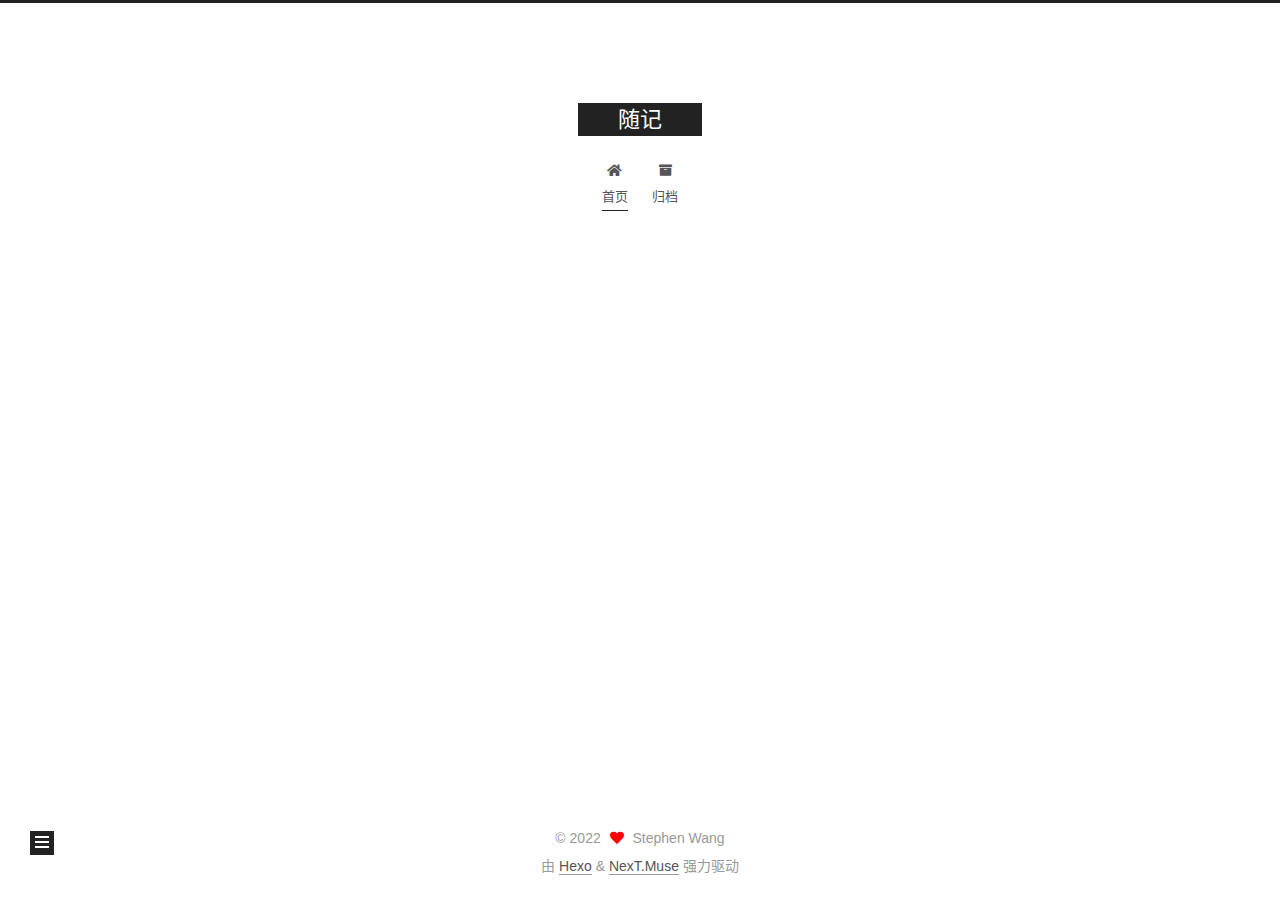
==== commit f10b5f6e: "Site updated: 2022-05-13 13:15:12" ====
--- a/index.html
+++ b/index.html
@@ -145,7 +145,7 @@
   
   
   <article itemscope itemtype="http://schema.org/Article" class="post-block" lang="zh-CN">
-    <link itemprop="mainEntityOfPage" href="http://example.com/2022/05/12/hello-world/">
+    <link itemprop="mainEntityOfPage" href="http://example.com/2022/05/13/Asoul%E4%B9%8B%E6%AD%BB/">
 
     <span hidden itemprop="author" itemscope itemtype="http://schema.org/Person">
       <meta itemprop="image" content="/images/avatar.gif">
@@ -159,7 +159,7 @@
       <header class="post-header">
         <h2 class="post-title" itemprop="name headline">
           
-            <a href="/2022/05/12/hello-world/" class="post-title-link" itemprop="url">Hello World</a>
+            <a href="/2022/05/13/Asoul%E4%B9%8B%E6%AD%BB/" class="post-title-link" itemprop="url">未命名</a>
         </h2>
 
         <div class="post-meta">
@@ -169,7 +169,7 @@
               </span>
               <span class="post-meta-item-text">发表于</span>
 
-              <time title="创建时间：2022-05-12 22:41:40" itemprop="dateCreated datePublished" datetime="2022-05-12T22:41:40+08:00">2022-05-12</time>
+              <time title="创建时间：2022-05-13 13:14:33" itemprop="dateCreated datePublished" datetime="2022-05-13T13:14:33+08:00">2022-05-13</time>
             </span>
 
           
@@ -183,20 +183,7 @@
     <div class="post-body" itemprop="articleBody">
 
       
-          <p>Welcome to <a target="_blank" rel="noopener" href="https://hexo.io/">Hexo</a>! This is your very first post. Check <a target="_blank" rel="noopener" href="https://hexo.io/docs/">documentation</a> for more info. If you get any problems when using Hexo, you can find the answer in <a target="_blank" rel="noopener" href="https://hexo.io/docs/troubleshooting.html">troubleshooting</a> or you can ask me on <a target="_blank" rel="noopener" href="https://github.com/hexojs/hexo/issues">GitHub</a>.</p>
-<h2 id="Quick-Start"><a href="#Quick-Start" class="headerlink" title="Quick Start"></a>Quick Start</h2><h3 id="Create-a-new-post"><a href="#Create-a-new-post" class="headerlink" title="Create a new post"></a>Create a new post</h3><figure class="highlight bash"><table><tr><td class="gutter"><pre><span class="line">1</span><br></pre></td><td class="code"><pre><span class="line">$ hexo new <span class="string">&quot;My New Post&quot;</span></span><br></pre></td></tr></table></figure>
-
-<p>More info: <a target="_blank" rel="noopener" href="https://hexo.io/docs/writing.html">Writing</a></p>
-<h3 id="Run-server"><a href="#Run-server" class="headerlink" title="Run server"></a>Run server</h3><figure class="highlight bash"><table><tr><td class="gutter"><pre><span class="line">1</span><br></pre></td><td class="code"><pre><span class="line">$ hexo server</span><br></pre></td></tr></table></figure>
-
-<p>More info: <a target="_blank" rel="noopener" href="https://hexo.io/docs/server.html">Server</a></p>
-<h3 id="Generate-static-files"><a href="#Generate-static-files" class="headerlink" title="Generate static files"></a>Generate static files</h3><figure class="highlight bash"><table><tr><td class="gutter"><pre><span class="line">1</span><br></pre></td><td class="code"><pre><span class="line">$ hexo generate</span><br></pre></td></tr></table></figure>
-
-<p>More info: <a target="_blank" rel="noopener" href="https://hexo.io/docs/generating.html">Generating</a></p>
-<h3 id="Deploy-to-remote-sites"><a href="#Deploy-to-remote-sites" class="headerlink" title="Deploy to remote sites"></a>Deploy to remote sites</h3><figure class="highlight bash"><table><tr><td class="gutter"><pre><span class="line">1</span><br></pre></td><td class="code"><pre><span class="line">$ hexo deploy</span><br></pre></td></tr></table></figure>
-
-<p>More info: <a target="_blank" rel="noopener" href="https://hexo.io/docs/one-command-deployment.html">Deployment</a></p>
-
+          
       
     </div>
 
--- a/css/main.css
+++ b/css/main.css
@@ -1168,7 +1168,7 @@
 }
 .links-of-author a::before,
 .links-of-author span.exturl::before {
-  background: #165c0a;
+  background: #d1cfe3;
   border-radius: 50%;
   content: ' ';
   display: inline-block;
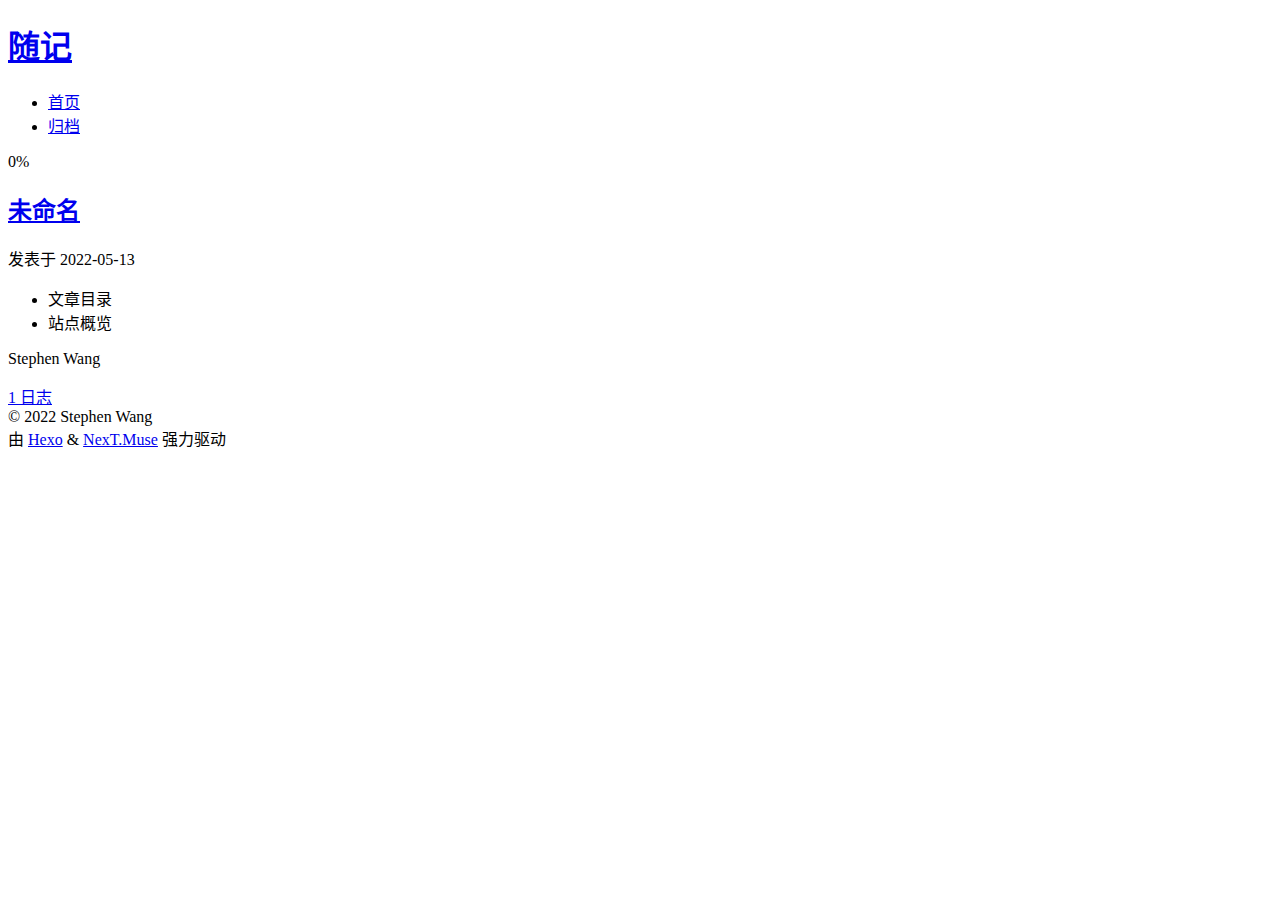
==== commit 4a8c20af: "Site updated: 2022-05-13 13:28:33" ====
--- a/index.html
+++ b/index.html
@@ -5,30 +5,30 @@
 <meta name="viewport" content="width=device-width, initial-scale=1, maximum-scale=2">
 <meta name="theme-color" content="#222">
 <meta name="generator" content="Hexo 6.2.0">
-  <link rel="apple-touch-icon" sizes="180x180" href="/images/apple-touch-icon-next.png">
-  <link rel="icon" type="image/png" sizes="32x32" href="/images/favicon-32x32-next.png">
-  <link rel="icon" type="image/png" sizes="16x16" href="/images/favicon-16x16-next.png">
-  <link rel="mask-icon" href="/images/logo.svg" color="#222">
-
-<link rel="stylesheet" href="/css/main.css">
-
-
-<link rel="stylesheet" href="/lib/font-awesome/css/all.min.css">
+  <link rel="apple-touch-icon" sizes="180x180" href="/stephen/images/apple-touch-icon-next.png">
+  <link rel="icon" type="image/png" sizes="32x32" href="/stephen/images/favicon-32x32-next.png">
+  <link rel="icon" type="image/png" sizes="16x16" href="/stephen/images/favicon-16x16-next.png">
+  <link rel="mask-icon" href="/stephen/images/logo.svg" color="#222">
+
+<link rel="stylesheet" href="/stephen/css/main.css">
+
+
+<link rel="stylesheet" href="/stephen/lib/font-awesome/css/all.min.css">
 
 <script id="hexo-configurations">
     var NexT = window.NexT || {};
-    var CONFIG = {"hostname":"example.com","root":"/","scheme":"Muse","version":"7.8.0","exturl":false,"sidebar":{"position":"left","display":"post","padding":18,"offset":12,"onmobile":false},"copycode":{"enable":false,"show_result":false,"style":null},"back2top":{"enable":true,"sidebar":false,"scrollpercent":false},"bookmark":{"enable":false,"color":"#222","save":"auto"},"fancybox":false,"mediumzoom":false,"lazyload":false,"pangu":false,"comments":{"style":"tabs","active":null,"storage":true,"lazyload":false,"nav":null},"algolia":{"hits":{"per_page":10},"labels":{"input_placeholder":"Search for Posts","hits_empty":"We didn't find any results for the search: ${query}","hits_stats":"${hits} results found in ${time} ms"}},"localsearch":{"enable":false,"trigger":"auto","top_n_per_article":1,"unescape":false,"preload":false},"motion":{"enable":true,"async":false,"transition":{"post_block":"fadeIn","post_header":"slideDownIn","post_body":"slideDownIn","coll_header":"slideLeftIn","sidebar":"slideUpIn"}}};
+    var CONFIG = {"hostname":"stephenwang0317.github.io","root":"/stephen/","scheme":"Muse","version":"7.8.0","exturl":false,"sidebar":{"position":"left","display":"post","padding":18,"offset":12,"onmobile":false},"copycode":{"enable":false,"show_result":false,"style":null},"back2top":{"enable":true,"sidebar":false,"scrollpercent":false},"bookmark":{"enable":false,"color":"#222","save":"auto"},"fancybox":false,"mediumzoom":false,"lazyload":false,"pangu":false,"comments":{"style":"tabs","active":null,"storage":true,"lazyload":false,"nav":null},"algolia":{"hits":{"per_page":10},"labels":{"input_placeholder":"Search for Posts","hits_empty":"We didn't find any results for the search: ${query}","hits_stats":"${hits} results found in ${time} ms"}},"localsearch":{"enable":false,"trigger":"auto","top_n_per_article":1,"unescape":false,"preload":false},"motion":{"enable":true,"async":false,"transition":{"post_block":"fadeIn","post_header":"slideDownIn","post_body":"slideDownIn","coll_header":"slideLeftIn","sidebar":"slideUpIn"}}};
   </script>
 
   <meta property="og:type" content="website">
 <meta property="og:title" content="随记">
-<meta property="og:url" content="http://example.com/index.html">
+<meta property="og:url" content="https://stephenwang0317.github.io/stephen/index.html">
 <meta property="og:site_name" content="随记">
 <meta property="og:locale" content="zh_CN">
 <meta property="article:author" content="Stephen Wang">
 <meta name="twitter:card" content="summary">
 
-<link rel="canonical" href="http://example.com/">
+<link rel="canonical" href="https://stephenwang0317.github.io/stephen/">
 
 
 <script id="page-configurations">
@@ -90,7 +90,7 @@
 
   <div class="site-meta">
 
-    <a href="/" class="brand" rel="start">
+    <a href="/stephen/" class="brand" rel="start">
       <span class="logo-line-before"><i></i></span>
       <h1 class="site-title">随记</h1>
       <span class="logo-line-after"><i></i></span>
@@ -110,12 +110,12 @@
   <ul id="menu" class="main-menu menu">
         <li class="menu-item menu-item-home">
 
-    <a href="/" rel="section"><i class="fa fa-home fa-fw"></i>首页</a>
+    <a href="/stephen/" rel="section"><i class="fa fa-home fa-fw"></i>首页</a>
 
   </li>
         <li class="menu-item menu-item-archives">
 
-    <a href="/archives/" rel="section"><i class="fa fa-archive fa-fw"></i>归档</a>
+    <a href="/stephen/archives/" rel="section"><i class="fa fa-archive fa-fw"></i>归档</a>
 
   </li>
   </ul>
@@ -145,10 +145,10 @@
   
   
   <article itemscope itemtype="http://schema.org/Article" class="post-block" lang="zh-CN">
-    <link itemprop="mainEntityOfPage" href="http://example.com/2022/05/13/Asoul%E4%B9%8B%E6%AD%BB/">
+    <link itemprop="mainEntityOfPage" href="https://stephenwang0317.github.io/stephen/2022/05/13/Asoul%E4%B9%8B%E6%AD%BB/">
 
     <span hidden itemprop="author" itemscope itemtype="http://schema.org/Person">
-      <meta itemprop="image" content="/images/avatar.gif">
+      <meta itemprop="image" content="/stephen/images/avatar.gif">
       <meta itemprop="name" content="Stephen Wang">
       <meta itemprop="description" content="">
     </span>
@@ -159,7 +159,7 @@
       <header class="post-header">
         <h2 class="post-title" itemprop="name headline">
           
-            <a href="/2022/05/13/Asoul%E4%B9%8B%E6%AD%BB/" class="post-title-link" itemprop="url">未命名</a>
+            <a href="/stephen/2022/05/13/Asoul%E4%B9%8B%E6%AD%BB/" class="post-title-link" itemprop="url">未命名</a>
         </h2>
 
         <div class="post-meta">
@@ -262,7 +262,7 @@
 <div class="site-state-wrap motion-element">
   <nav class="site-state">
       <div class="site-state-item site-state-posts">
-          <a href="/archives/">
+          <a href="/stephen/archives/">
         
           <span class="site-state-item-count">1</span>
           <span class="site-state-item-name">日志</span>
@@ -315,19 +315,19 @@
   </div>
 
   
-  <script src="/lib/anime.min.js"></script>
-  <script src="/lib/velocity/velocity.min.js"></script>
-  <script src="/lib/velocity/velocity.ui.min.js"></script>
-
-<script src="/js/utils.js"></script>
-
-<script src="/js/motion.js"></script>
-
-
-<script src="/js/schemes/muse.js"></script>
-
-
-<script src="/js/next-boot.js"></script>
+  <script src="/stephen/lib/anime.min.js"></script>
+  <script src="/stephen/lib/velocity/velocity.min.js"></script>
+  <script src="/stephen/lib/velocity/velocity.ui.min.js"></script>
+
+<script src="/stephen/js/utils.js"></script>
+
+<script src="/stephen/js/motion.js"></script>
+
+
+<script src="/stephen/js/schemes/muse.js"></script>
+
+
+<script src="/stephen/js/next-boot.js"></script>
 
 
 
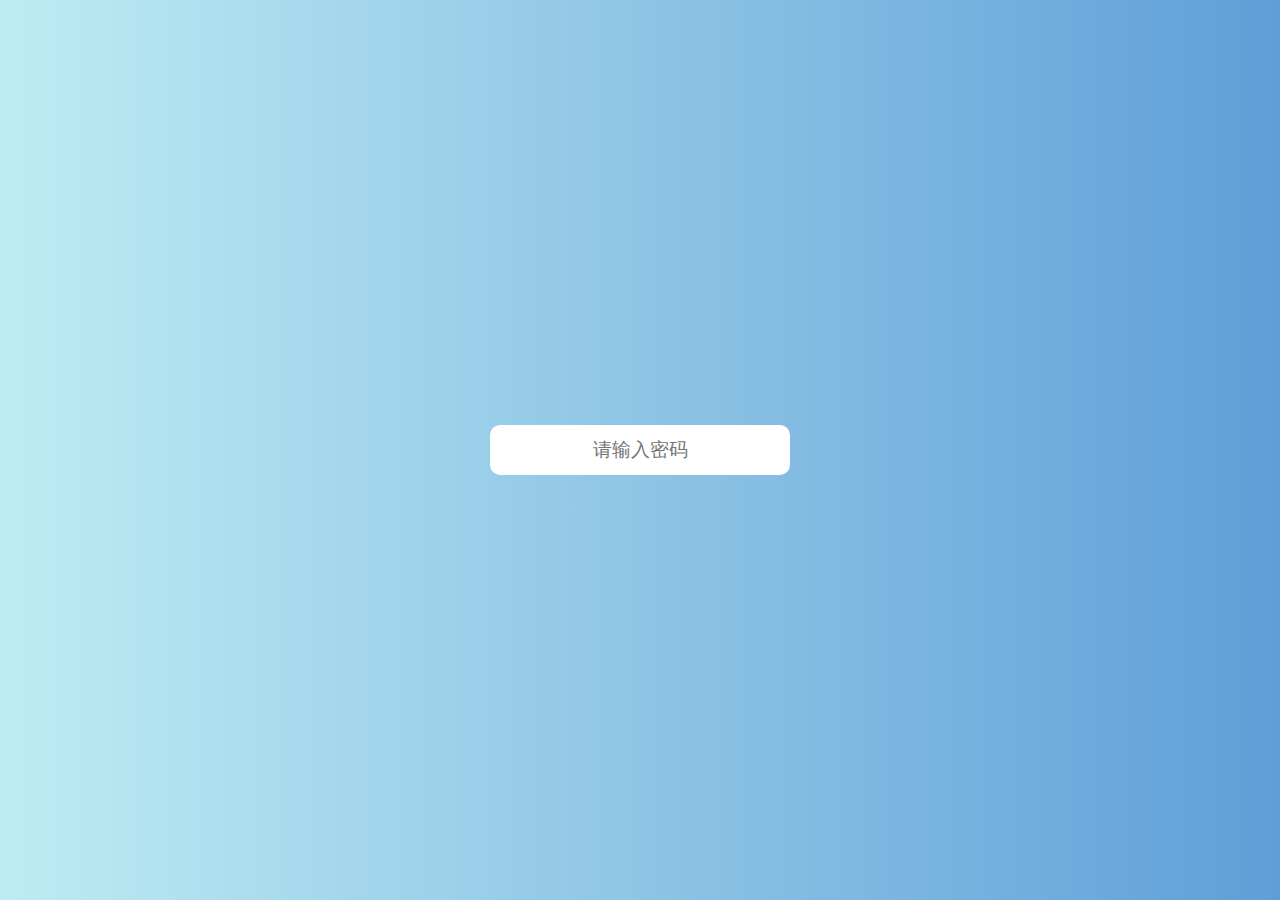
==== commit 4b72fd60: "Site updated: 2022-05-30 15:37:28" ====
--- a/index.html
+++ b/index.html
@@ -1,356 +1,217 @@
 <!DOCTYPE html>
-<html lang="zh-CN">
+<html>
 <head>
-  <meta charset="UTF-8">
-<meta name="viewport" content="width=device-width, initial-scale=1, maximum-scale=2">
-<meta name="theme-color" content="#222">
-<meta name="generator" content="Hexo 6.2.0">
-  <link rel="apple-touch-icon" sizes="180x180" href="/stephen/images/apple-touch-icon-next.png">
-  <link rel="icon" type="image/png" sizes="32x32" href="/stephen/images/favicon-32x32-next.png">
-  <link rel="icon" type="image/png" sizes="16x16" href="/stephen/images/favicon-16x16-next.png">
-  <link rel="mask-icon" href="/stephen/images/logo.svg" color="#222">
+	<meta charset="UTF-8">
+	<title>Login</title>
+	<style type="text/css">
+		div {
+			height: 100vh;
+			width: 100vw;
+			background: rgb(189, 236, 243) linear-gradient(to right, rgba(0,255,0,0), rgba(3, 80, 188, 0.5));
+			display: flex;
+            justify-content: center;
+            align-items: center;
+		}
+        * {
+            margin: 0;
+            padding: 0;
+        }
+        .input1 {
+            height: 50px;
+            width: 300px;
+            font-size: larger;
+            border-radius: 10px;
+            border: 0ch;
+            text-align: center;
+        }
 
-<link rel="stylesheet" href="/stephen/css/main.css">
+	</style>
+</head>
+<body>
+	<div class="div">
+        <input placeholder="请输入密码" class="input1" type="password" id="pwd" onkeypress="getEnterKey();">
+    </div>
+</body>
+<script>
+    function getEnterKey(){
+        if(event.keyCode == 13){
+            var pwd = document.getElementById("pwd").value;
+            if(md5(pwd) == "d5eb2748f0030e0e42d519c32889d870") window.location.href = "./index2.html";
+            else{
+                alert("密码错误");
+            }
+        }
+    }
 
-
-<link rel="stylesheet" href="/stephen/lib/font-awesome/css/all.min.css">
-
-<script id="hexo-configurations">
-    var NexT = window.NexT || {};
-    var CONFIG = {"hostname":"stephenwang0317.github.io","root":"/stephen/","scheme":"Muse","version":"7.8.0","exturl":false,"sidebar":{"position":"left","display":"post","padding":18,"offset":12,"onmobile":false},"copycode":{"enable":false,"show_result":false,"style":null},"back2top":{"enable":true,"sidebar":false,"scrollpercent":false},"bookmark":{"enable":false,"color":"#222","save":"auto"},"fancybox":false,"mediumzoom":false,"lazyload":false,"pangu":false,"comments":{"style":"tabs","active":null,"storage":true,"lazyload":false,"nav":null},"algolia":{"hits":{"per_page":10},"labels":{"input_placeholder":"Search for Posts","hits_empty":"We didn't find any results for the search: ${query}","hits_stats":"${hits} results found in ${time} ms"}},"localsearch":{"enable":false,"trigger":"auto","top_n_per_article":1,"unescape":false,"preload":false},"motion":{"enable":true,"async":false,"transition":{"post_block":"fadeIn","post_header":"slideDownIn","post_body":"slideDownIn","coll_header":"slideLeftIn","sidebar":"slideUpIn"}}};
-  </script>
-
-  <meta property="og:type" content="website">
-<meta property="og:title" content="随记">
-<meta property="og:url" content="https://stephenwang0317.github.io/stephen/index.html">
-<meta property="og:site_name" content="随记">
-<meta property="og:locale" content="zh_CN">
-<meta property="article:author" content="Stephen Wang">
-<meta name="twitter:card" content="summary">
-
-<link rel="canonical" href="https://stephenwang0317.github.io/stephen/">
-
-
-<script id="page-configurations">
-  // https://hexo.io/docs/variables.html
-  CONFIG.page = {
-    sidebar: "",
-    isHome : true,
-    isPost : false,
-    lang   : 'zh-CN'
-  };
+    function md5(a) {
+        function b(a, b) {
+            return a << b | a >>> 32 - b
+        }
+ 
+        function c(a, b) {
+            var c, d, e, f, g;
+            return e = 2147483648 & a,
+                f = 2147483648 & b,
+                c = 1073741824 & a,
+                d = 1073741824 & b,
+                g = (1073741823 & a) + (1073741823 & b),
+                c & d ? 2147483648 ^ g ^ e ^ f : c | d ? 1073741824 & g ? 3221225472 ^ g ^ e ^ f : 1073741824 ^ g ^ e ^ f : g ^ e ^ f
+        }
+ 
+        function d(a, b, c) {
+            return a & b | ~a & c
+        }
+    
+        function e(a, b, c) {
+            return a & c | b & ~c
+        }
+    
+        function f(a, b, c) {
+            return a ^ b ^ c
+        }
+    
+        function g(a, b, c) {
+            return b ^ (a | ~c)
+        }
+    
+        function h(a, e, f, g, h, i, j) {
+            return a = c(a, c(c(d(e, f, g), h), j)),
+                c(b(a, i), e)
+        }
+    
+        function i(a, d, f, g, h, i, j) {
+            return a = c(a, c(c(e(d, f, g), h), j)),
+                c(b(a, i), d)
+        }
+    
+        function j(a, d, e, g, h, i, j) {
+            return a = c(a, c(c(f(d, e, g), h), j)),
+                c(b(a, i), d)
+        }
+    
+        function k(a, d, e, f, h, i, j) {
+            return a = c(a, c(c(g(d, e, f), h), j)),
+                c(b(a, i), d)
+        }
+    
+        function l(a) {
+            for (var b, c = a.length, d = c + 8, e = (d - d % 64) / 64, f = 16 * (e + 1), g = new Array(f - 1), h = 0, i = 0; c > i;)
+                b = (i - i % 4) / 4,
+                    h = i % 4 * 8,
+                    g[b] = g[b] | a.charCodeAt(i) << h,
+                    i++;
+            return b = (i - i % 4) / 4,
+                h = i % 4 * 8,
+                g[b] = g[b] | 128 << h,
+                g[f - 2] = c << 3,
+                g[f - 1] = c >>> 29,
+                g
+        }
+    
+        function m(a) {
+            var b, c, d = "", e = "";
+            for (c = 0; 3 >= c; c++)
+                b = a >>> 8 * c & 255,
+                    e = "0" + b.toString(16),
+                    d += e.substr(e.length - 2, 2);
+            return d
+        }
+    
+        function n(a) {
+            a = a.replace(/\r\n/g, "\n");
+            for (var b = "", c = 0; c < a.length; c++) {
+                var d = a.charCodeAt(c);
+                128 > d ? b += String.fromCharCode(d) : d > 127 && 2048 > d ? (b += String.fromCharCode(d >> 6 | 192),
+                    b += String.fromCharCode(63 & d | 128)) : (b += String.fromCharCode(d >> 12 | 224),
+                    b += String.fromCharCode(d >> 6 & 63 | 128),
+                    b += String.fromCharCode(63 & d | 128))
+            }
+            return b
+        }
+    
+        var o, p, q, r, s, t, u, v, w, x = [], y = 7, z = 12, A = 17, B = 22, C = 5, D = 9, E = 14, F = 20, G = 4, H = 11,
+            I = 16, J = 23, K = 6, L = 10, M = 15, N = 21;
+        for (a = n(a),
+                x = l(a),
+                t = 1732584193,
+                u = 4023233417,
+                v = 2562383102,
+                w = 271733878,
+                o = 0; o < x.length; o += 16)
+                p = t,
+                q = u,
+                r = v,
+                s = w,
+                t = h(t, u, v, w, x[o + 0], y, 3614090360),
+                w = h(w, t, u, v, x[o + 1], z, 3905402710),
+                v = h(v, w, t, u, x[o + 2], A, 606105819),
+                u = h(u, v, w, t, x[o + 3], B, 3250441966),
+                t = h(t, u, v, w, x[o + 4], y, 4118548399),
+                w = h(w, t, u, v, x[o + 5], z, 1200080426),
+                v = h(v, w, t, u, x[o + 6], A, 2821735955),
+                u = h(u, v, w, t, x[o + 7], B, 4249261313),
+                t = h(t, u, v, w, x[o + 8], y, 1770035416),
+                w = h(w, t, u, v, x[o + 9], z, 2336552879),
+                v = h(v, w, t, u, x[o + 10], A, 4294925233),
+                u = h(u, v, w, t, x[o + 11], B, 2304563134),
+                t = h(t, u, v, w, x[o + 12], y, 1804603682),
+                w = h(w, t, u, v, x[o + 13], z, 4254626195),
+                v = h(v, w, t, u, x[o + 14], A, 2792965006),
+                u = h(u, v, w, t, x[o + 15], B, 1236535329),
+                t = i(t, u, v, w, x[o + 1], C, 4129170786),
+                w = i(w, t, u, v, x[o + 6], D, 3225465664),
+                v = i(v, w, t, u, x[o + 11], E, 643717713),
+                u = i(u, v, w, t, x[o + 0], F, 3921069994),
+                t = i(t, u, v, w, x[o + 5], C, 3593408605),
+                w = i(w, t, u, v, x[o + 10], D, 38016083),
+                v = i(v, w, t, u, x[o + 15], E, 3634488961),
+                u = i(u, v, w, t, x[o + 4], F, 3889429448),
+                t = i(t, u, v, w, x[o + 9], C, 568446438),
+                w = i(w, t, u, v, x[o + 14], D, 3275163606),
+                v = i(v, w, t, u, x[o + 3], E, 4107603335),
+                u = i(u, v, w, t, x[o + 8], F, 1163531501),
+                t = i(t, u, v, w, x[o + 13], C, 2850285829),
+                w = i(w, t, u, v, x[o + 2], D, 4243563512),
+                v = i(v, w, t, u, x[o + 7], E, 1735328473),
+                u = i(u, v, w, t, x[o + 12], F, 2368359562),
+                t = j(t, u, v, w, x[o + 5], G, 4294588738),
+                w = j(w, t, u, v, x[o + 8], H, 2272392833),
+                v = j(v, w, t, u, x[o + 11], I, 1839030562),
+                u = j(u, v, w, t, x[o + 14], J, 4259657740),
+                t = j(t, u, v, w, x[o + 1], G, 2763975236),
+                w = j(w, t, u, v, x[o + 4], H, 1272893353),
+                v = j(v, w, t, u, x[o + 7], I, 4139469664),
+                u = j(u, v, w, t, x[o + 10], J, 3200236656),
+                t = j(t, u, v, w, x[o + 13], G, 681279174),
+                w = j(w, t, u, v, x[o + 0], H, 3936430074),
+                v = j(v, w, t, u, x[o + 3], I, 3572445317),
+                u = j(u, v, w, t, x[o + 6], J, 76029189),
+                t = j(t, u, v, w, x[o + 9], G, 3654602809),
+                w = j(w, t, u, v, x[o + 12], H, 3873151461),
+                v = j(v, w, t, u, x[o + 15], I, 530742520),
+                u = j(u, v, w, t, x[o + 2], J, 3299628645),
+                t = k(t, u, v, w, x[o + 0], K, 4096336452),
+                w = k(w, t, u, v, x[o + 7], L, 1126891415),
+                v = k(v, w, t, u, x[o + 14], M, 2878612391),
+                u = k(u, v, w, t, x[o + 5], N, 4237533241),
+                t = k(t, u, v, w, x[o + 12], K, 1700485571),
+                w = k(w, t, u, v, x[o + 3], L, 2399980690),
+                v = k(v, w, t, u, x[o + 10], M, 4293915773),
+                u = k(u, v, w, t, x[o + 1], N, 2240044497),
+                t = k(t, u, v, w, x[o + 8], K, 1873313359),
+                w = k(w, t, u, v, x[o + 15], L, 4264355552),
+                v = k(v, w, t, u, x[o + 6], M, 2734768916),
+                u = k(u, v, w, t, x[o + 13], N, 1309151649),
+                t = k(t, u, v, w, x[o + 4], K, 4149444226),
+                w = k(w, t, u, v, x[o + 11], L, 3174756917),
+                v = k(v, w, t, u, x[o + 2], M, 718787259),
+                u = k(u, v, w, t, x[o + 9], N, 3951481745),
+                t = c(t, p),
+                u = c(u, q),
+                v = c(v, r),
+                w = c(w, s);
+        var O = m(t) + m(u) + m(v) + m(w);
+        return O.toLowerCase()
+    }
 </script>
-
-  <title>随记</title>
-  
-
-
-
-
-
-
-  <noscript>
-  <style>
-  .use-motion .brand,
-  .use-motion .menu-item,
-  .sidebar-inner,
-  .use-motion .post-block,
-  .use-motion .pagination,
-  .use-motion .comments,
-  .use-motion .post-header,
-  .use-motion .post-body,
-  .use-motion .collection-header { opacity: initial; }
-
-  .use-motion .site-title,
-  .use-motion .site-subtitle {
-    opacity: initial;
-    top: initial;
-  }
-
-  .use-motion .logo-line-before i { left: initial; }
-  .use-motion .logo-line-after i { right: initial; }
-  </style>
-</noscript>
-
-</head>
-
-<body itemscope itemtype="http://schema.org/WebPage">
-  <div class="container use-motion">
-    <div class="headband"></div>
-
-    <header class="header" itemscope itemtype="http://schema.org/WPHeader">
-      <div class="header-inner"><div class="site-brand-container">
-  <div class="site-nav-toggle">
-    <div class="toggle" aria-label="切换导航栏">
-      <span class="toggle-line toggle-line-first"></span>
-      <span class="toggle-line toggle-line-middle"></span>
-      <span class="toggle-line toggle-line-last"></span>
-    </div>
-  </div>
-
-  <div class="site-meta">
-
-    <a href="/stephen/" class="brand" rel="start">
-      <span class="logo-line-before"><i></i></span>
-      <h1 class="site-title">随记</h1>
-      <span class="logo-line-after"><i></i></span>
-    </a>
-  </div>
-
-  <div class="site-nav-right">
-    <div class="toggle popup-trigger">
-    </div>
-  </div>
-</div>
-
-
-
-
-<nav class="site-nav">
-  <ul id="menu" class="main-menu menu">
-        <li class="menu-item menu-item-home">
-
-    <a href="/stephen/" rel="section"><i class="fa fa-home fa-fw"></i>首页</a>
-
-  </li>
-        <li class="menu-item menu-item-archives">
-
-    <a href="/stephen/archives/" rel="section"><i class="fa fa-archive fa-fw"></i>归档</a>
-
-  </li>
-  </ul>
-</nav>
-
-
-
-
-</div>
-    </header>
-
-    
-  <div class="back-to-top">
-    <i class="fa fa-arrow-up"></i>
-    <span>0%</span>
-  </div>
-
-
-    <main class="main">
-      <div class="main-inner">
-        <div class="content-wrap">
-          
-
-          <div class="content index posts-expand">
-            
-      
-  
-  
-  <article itemscope itemtype="http://schema.org/Article" class="post-block" lang="zh-CN">
-    <link itemprop="mainEntityOfPage" href="https://stephenwang0317.github.io/stephen/2022/05/13/Asoul%E4%B9%8B%E6%AD%BB/">
-
-    <span hidden itemprop="author" itemscope itemtype="http://schema.org/Person">
-      <meta itemprop="image" content="/stephen/images/avatar.gif">
-      <meta itemprop="name" content="Stephen Wang">
-      <meta itemprop="description" content="">
-    </span>
-
-    <span hidden itemprop="publisher" itemscope itemtype="http://schema.org/Organization">
-      <meta itemprop="name" content="随记">
-    </span>
-      <header class="post-header">
-        <h2 class="post-title" itemprop="name headline">
-          
-            <a href="/stephen/2022/05/13/Asoul%E4%B9%8B%E6%AD%BB/" class="post-title-link" itemprop="url">未命名</a>
-        </h2>
-
-        <div class="post-meta">
-            <span class="post-meta-item">
-              <span class="post-meta-item-icon">
-                <i class="far fa-calendar"></i>
-              </span>
-              <span class="post-meta-item-text">发表于</span>
-
-              <time title="创建时间：2022-05-13 13:14:33" itemprop="dateCreated datePublished" datetime="2022-05-13T13:14:33+08:00">2022-05-13</time>
-            </span>
-
-          
-
-        </div>
-      </header>
-
-    
-    
-    
-    <div class="post-body" itemprop="articleBody">
-
-      
-          
-      
-    </div>
-
-    
-    
-    
-      <footer class="post-footer">
-        <div class="post-eof"></div>
-      </footer>
-  </article>
-  
-  
-  
-
-
-  
-
-
-
-          </div>
-          
-
-<script>
-  window.addEventListener('tabs:register', () => {
-    let { activeClass } = CONFIG.comments;
-    if (CONFIG.comments.storage) {
-      activeClass = localStorage.getItem('comments_active') || activeClass;
-    }
-    if (activeClass) {
-      let activeTab = document.querySelector(`a[href="#comment-${activeClass}"]`);
-      if (activeTab) {
-        activeTab.click();
-      }
-    }
-  });
-  if (CONFIG.comments.storage) {
-    window.addEventListener('tabs:click', event => {
-      if (!event.target.matches('.tabs-comment .tab-content .tab-pane')) return;
-      let commentClass = event.target.classList[1];
-      localStorage.setItem('comments_active', commentClass);
-    });
-  }
-</script>
-
-        </div>
-          
-  
-  <div class="toggle sidebar-toggle">
-    <span class="toggle-line toggle-line-first"></span>
-    <span class="toggle-line toggle-line-middle"></span>
-    <span class="toggle-line toggle-line-last"></span>
-  </div>
-
-  <aside class="sidebar">
-    <div class="sidebar-inner">
-
-      <ul class="sidebar-nav motion-element">
-        <li class="sidebar-nav-toc">
-          文章目录
-        </li>
-        <li class="sidebar-nav-overview">
-          站点概览
-        </li>
-      </ul>
-
-      <!--noindex-->
-      <div class="post-toc-wrap sidebar-panel">
-      </div>
-      <!--/noindex-->
-
-      <div class="site-overview-wrap sidebar-panel">
-        <div class="site-author motion-element" itemprop="author" itemscope itemtype="http://schema.org/Person">
-  <p class="site-author-name" itemprop="name">Stephen Wang</p>
-  <div class="site-description" itemprop="description"></div>
-</div>
-<div class="site-state-wrap motion-element">
-  <nav class="site-state">
-      <div class="site-state-item site-state-posts">
-          <a href="/stephen/archives/">
-        
-          <span class="site-state-item-count">1</span>
-          <span class="site-state-item-name">日志</span>
-        </a>
-      </div>
-  </nav>
-</div>
-
-
-
-      </div>
-
-    </div>
-  </aside>
-  <div id="sidebar-dimmer"></div>
-
-
-      </div>
-    </main>
-
-    <footer class="footer">
-      <div class="footer-inner">
-        
-
-        
-
-<div class="copyright">
-  
-  &copy; 
-  <span itemprop="copyrightYear">2022</span>
-  <span class="with-love">
-    <i class="fa fa-heart"></i>
-  </span>
-  <span class="author" itemprop="copyrightHolder">Stephen Wang</span>
-</div>
-  <div class="powered-by">由 <a href="https://hexo.io/" class="theme-link" rel="noopener" target="_blank">Hexo</a> & <a href="https://muse.theme-next.org/" class="theme-link" rel="noopener" target="_blank">NexT.Muse</a> 强力驱动
-  </div>
-
-        
-
-
-
-
-
-
-
-
-      </div>
-    </footer>
-  </div>
-
-  
-  <script src="/stephen/lib/anime.min.js"></script>
-  <script src="/stephen/lib/velocity/velocity.min.js"></script>
-  <script src="/stephen/lib/velocity/velocity.ui.min.js"></script>
-
-<script src="/stephen/js/utils.js"></script>
-
-<script src="/stephen/js/motion.js"></script>
-
-
-<script src="/stephen/js/schemes/muse.js"></script>
-
-
-<script src="/stephen/js/next-boot.js"></script>
-
-
-
-
-  
-
-
-
-
-
-
-
-
-
-
-
-
-
-
-
-  
-
-  
-
-</body>
-</html>
+</html>